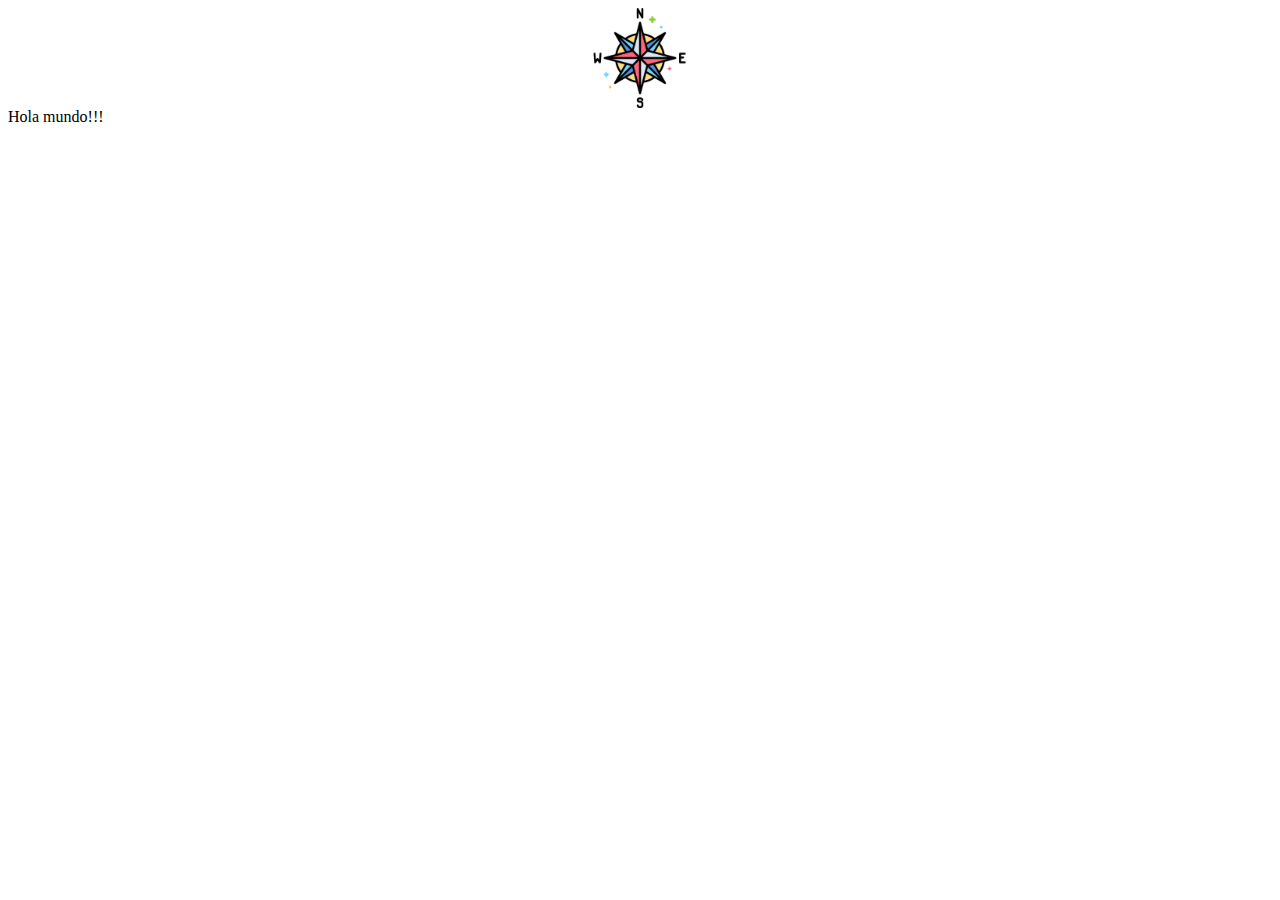
==== index.html @ 215f058e "Primer commit" ====
<!DOCTYPE html>
<html lang="en">
<head>
    <meta charset="UTF-8">
    <meta name="viewport" content="width=device-width, initial-scale=1.0">
    <title>MentorElite</title>
    <link rel="shortcut icon" href="favicom/brujula.ico" type="image/x-icon">
    <link rel="stylesheet" href="./style.css">
</head>
<body>

    <header>
        <div class="contenedor"> 
            <img src="./Imagenes/brujula.png" alt="Logo" width="100" height="100">
        </div>
    </header>
    Hola mundo!!!
</body>
</html>
---- style.css ----
div.contenedor{
    display: flex;
    justify-content: center; 
}
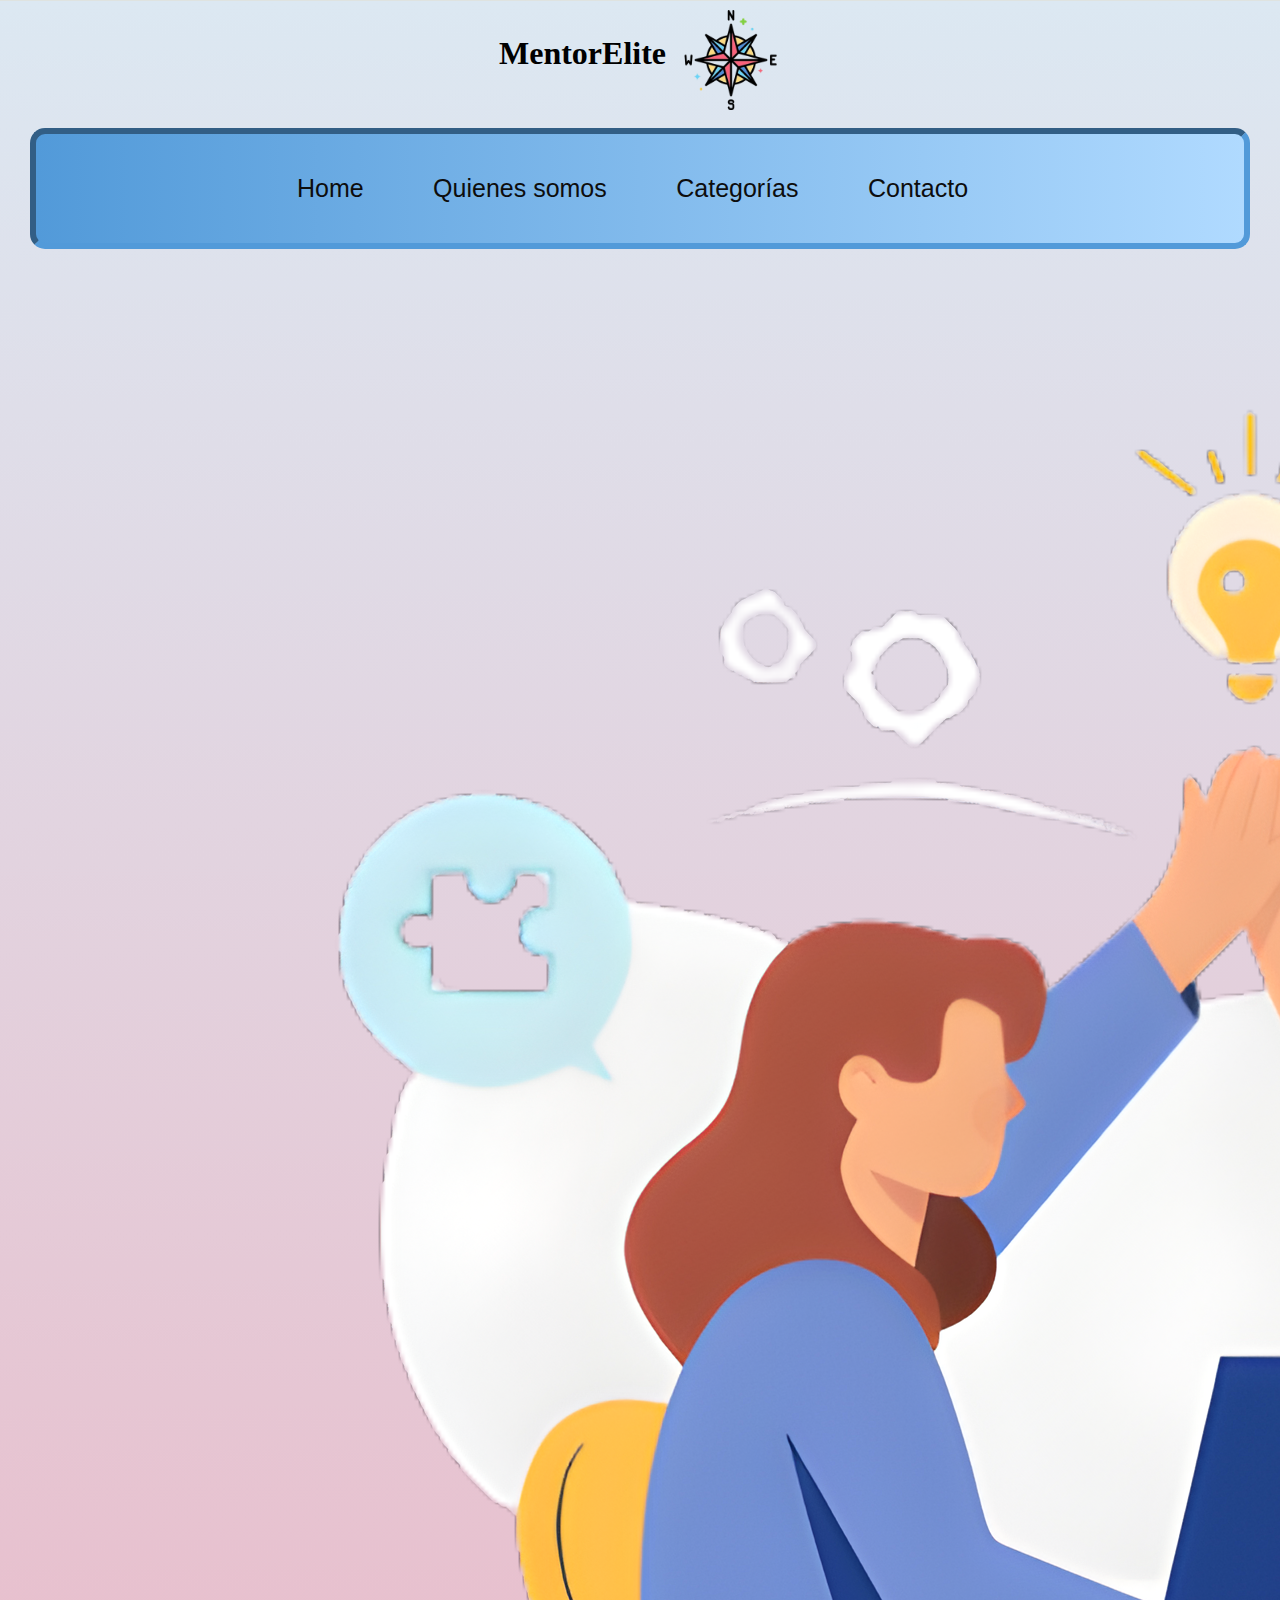
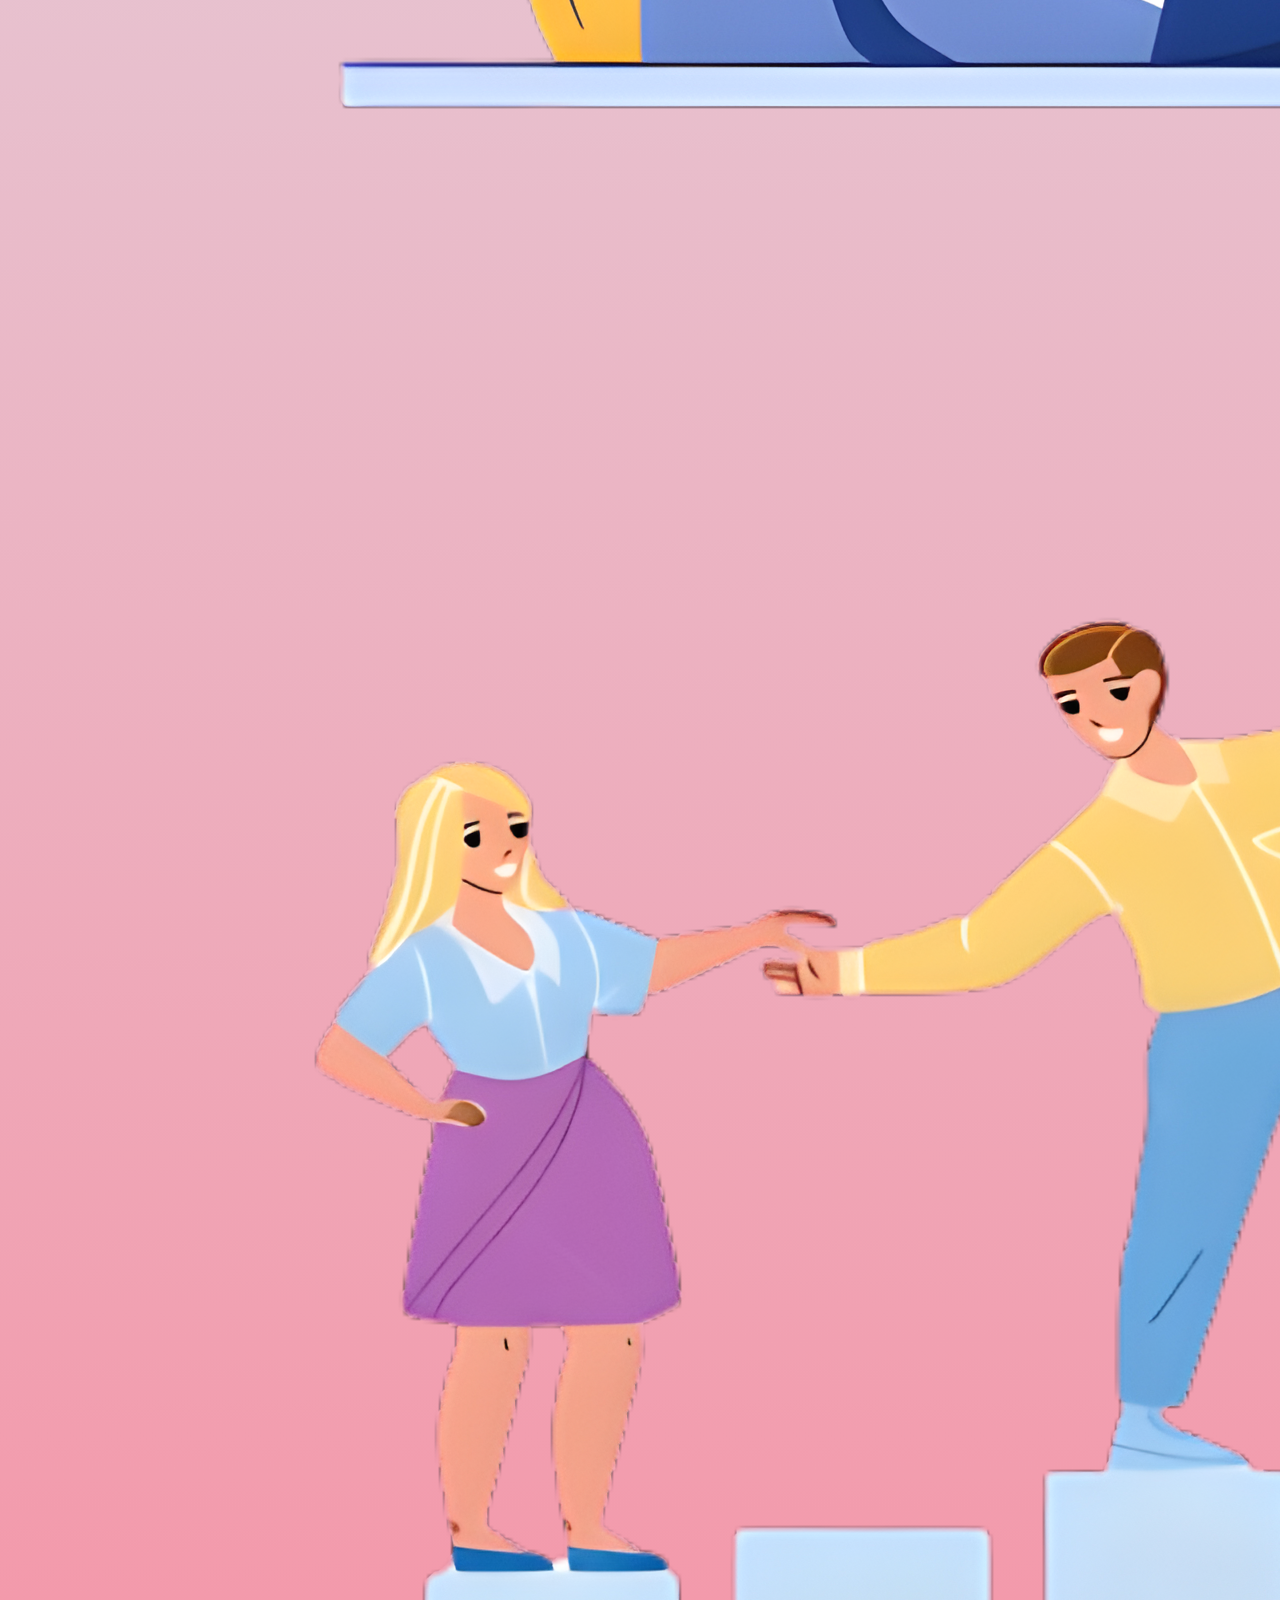
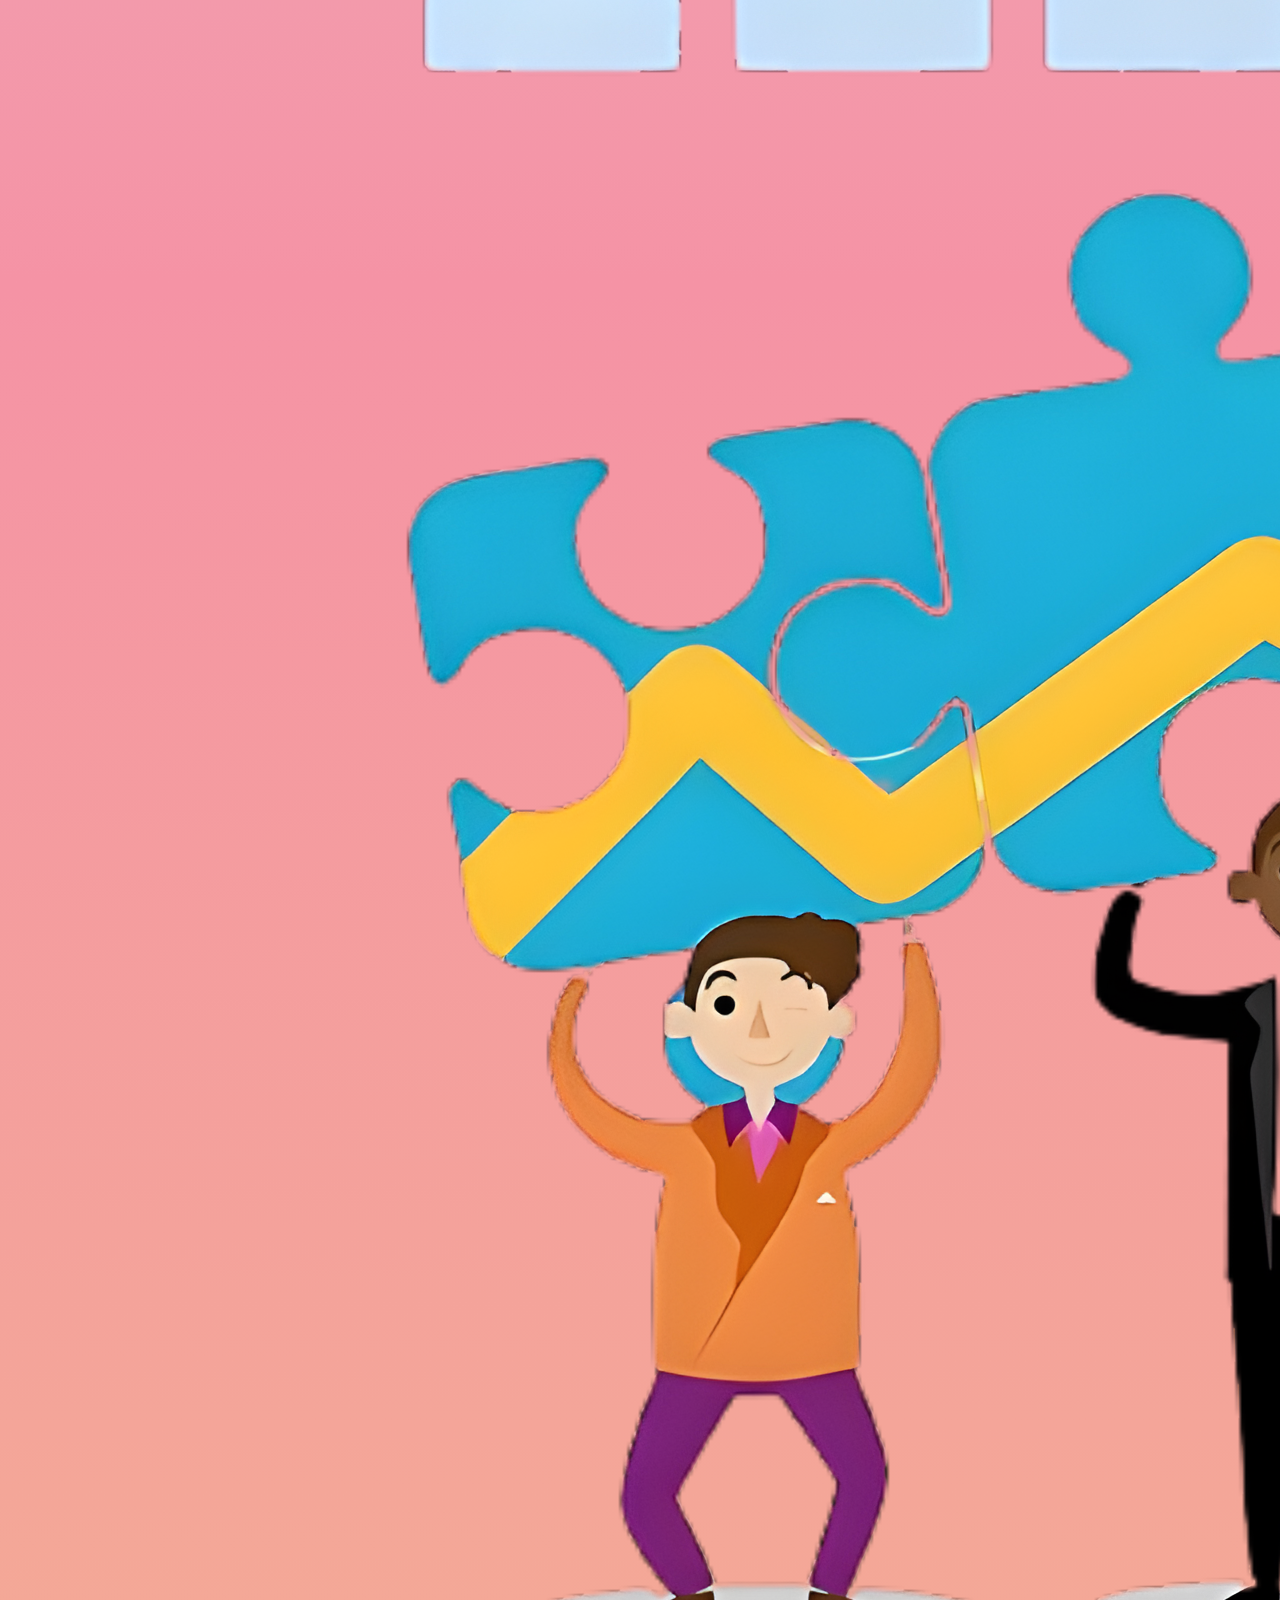
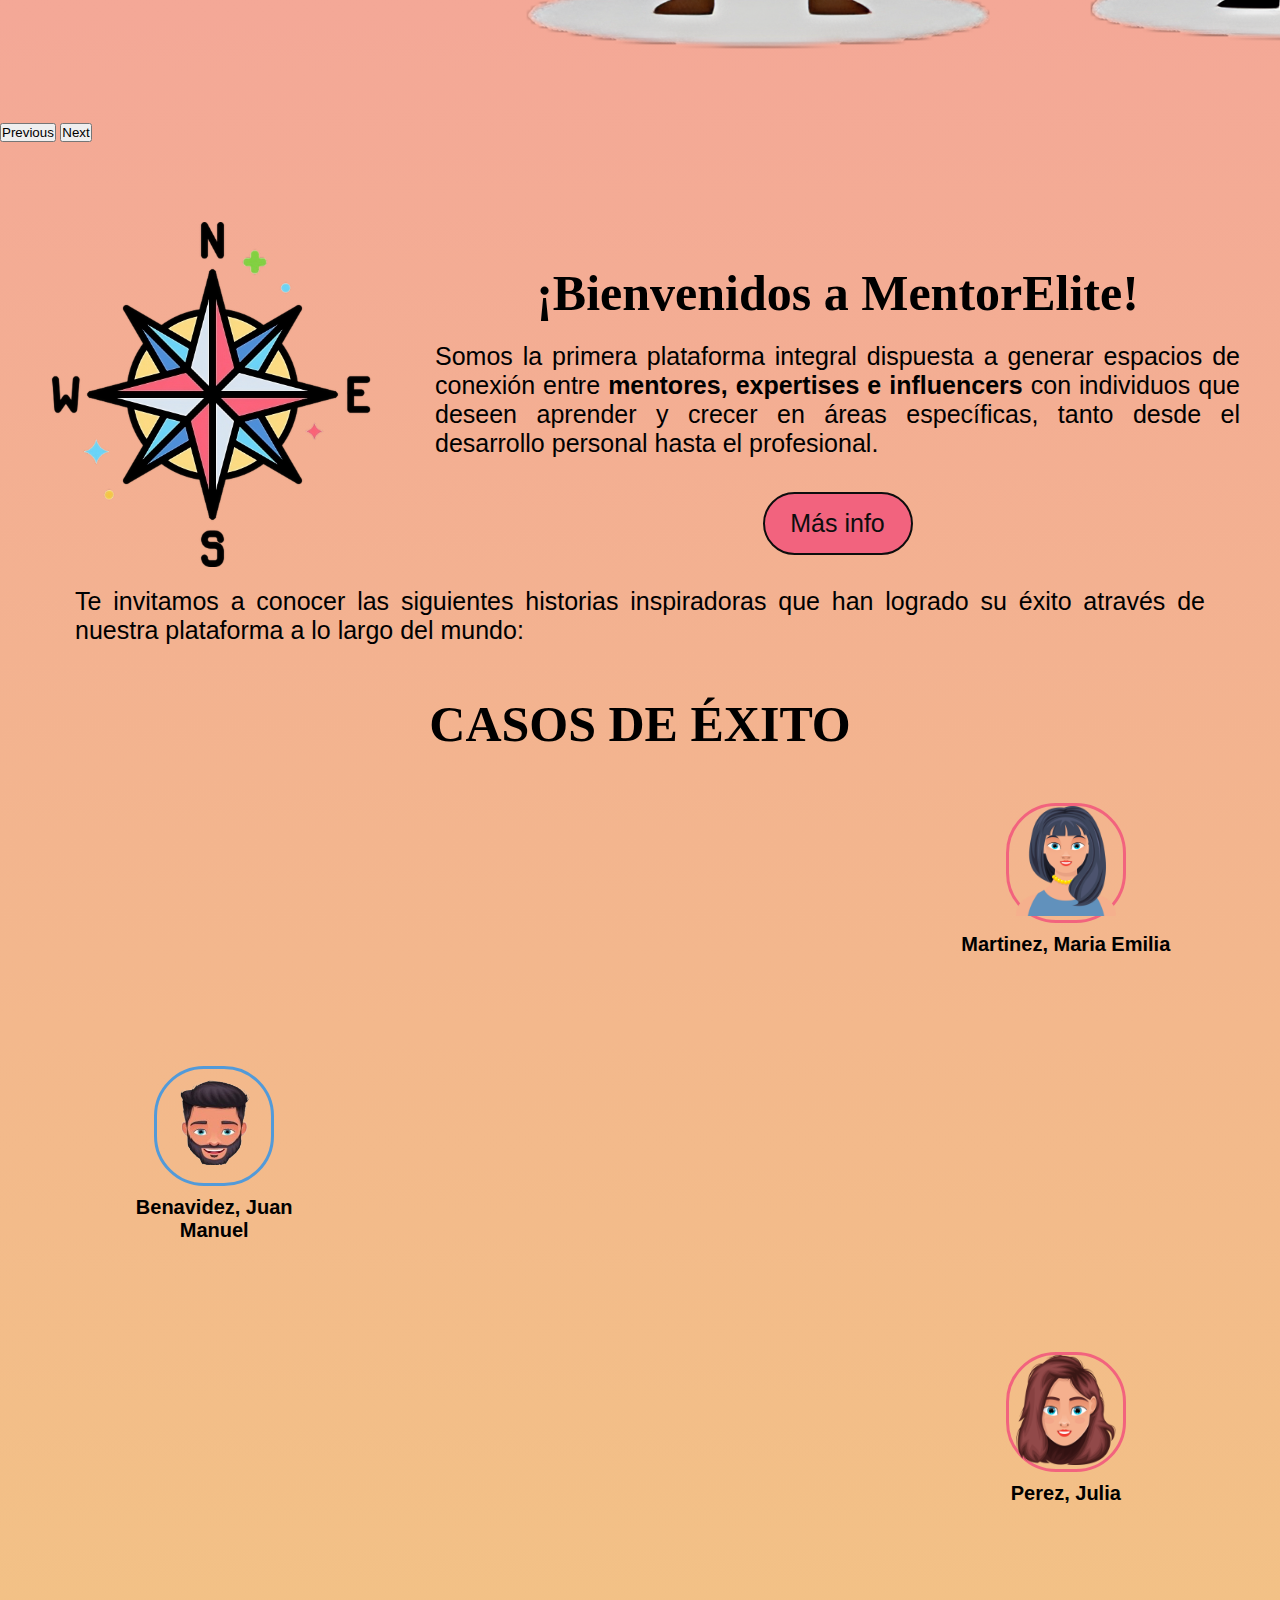
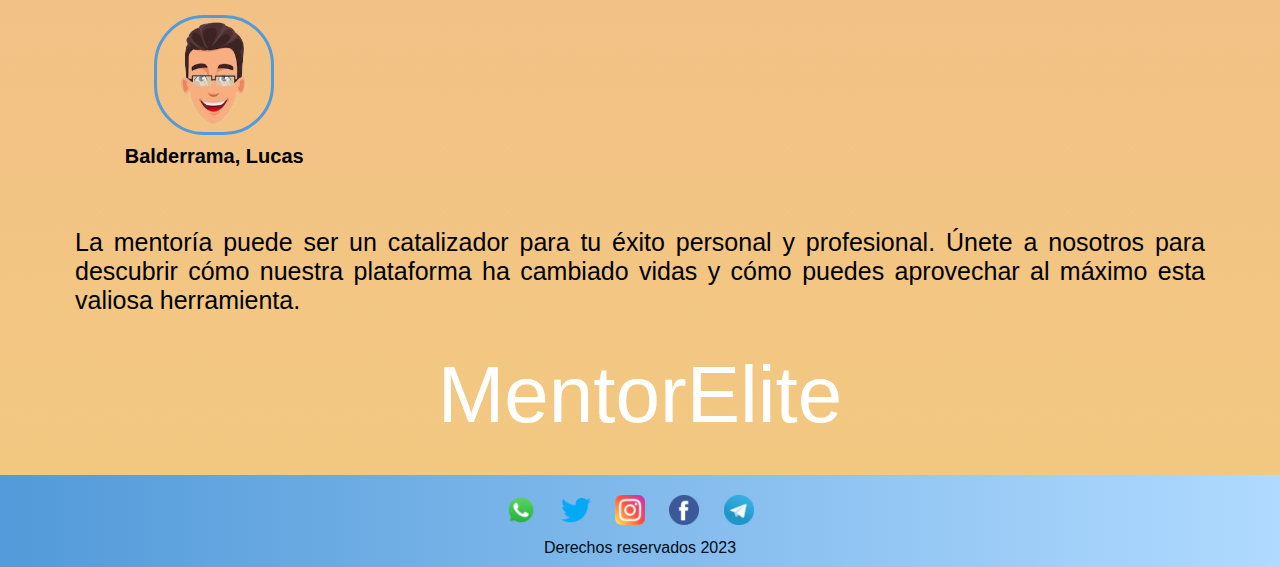
==== commit 61065b30: "Hice cambios en los html,css y agregue JS" ====
--- a/index.html
+++ b/index.html
@@ -2,18 +2,153 @@
 <html lang="en">
 <head>
     <meta charset="UTF-8">
-    <meta name="viewport" content="width=device-width, initial-scale=1.0">
+    <meta name="viewport" content="width=device-width, initial-scale=1.0">  
+    <link href="https://cdn.jsdelivr.net/npm/bootstrap@5.3.2/dist/css/bootstrap.min.css" rel="stylesheet" integrity="sha384-T3c6CoIi6uLrA9TneNEoa7RxnatzjcDSCmG1MXxSR1GAsXEV/Dwwykc2MPK8M2HN" crossorigin="anonymous">
     <title>MentorElite</title>
     <link rel="shortcut icon" href="favicom/brujula.ico" type="image/x-icon">
-    <link rel="stylesheet" href="./style.css">
+    <link rel="stylesheet" href="./css/style.css">
+    
 </head>
 <body>
+  <header>
+    <div class="logo">
+      <h1 class="Nombrepagina"> MentorElite </h1>
+      <img src="./Imagenes/brujula.png" alt="Logo">
+      </div>
+      <br>
+          <nav class="nav">
+              <a class="navlink" href="./index.html">Home</a>
+              <a class="navlink" href="./quienes_somos.html">Quienes somos</a>
+              <a class="navlink" href="./categorias.html">Categorías</a>
+              <a class="navlink" href="./contacto.html">Contacto</a>
+          </nav>
+  </header>
+  <div class="row align-items-center header-main justify-content-center">
+      <div id="carouselAutoplaying" class="carousel slide " data-bs-ride="carousel">
+        <div class="carousel-inner">
+          <div class="carousel-item active">
+            <img src="./Imagenes/carousel1.png" class="d-block w-100 " alt="carousel1">
+            <div class="carousel-caption d-none d-md-block"></div>            
+            
+          </div>
+          <div class="carousel-item">
+            <img src="./Imagenes/carousel2.png" class="d-block w-100 " alt="carousel2">
+            <div class="carousel-caption d-none d-md-block"></div>  
+          </div>
+          <div class="carousel-item">
+            <img src="./Imagenes/carousel3.png" class="d-block w-100 " alt="carousel3">
+            <div class="carousel-caption d-none d-md-block"></div>  
+          </div>
+        </div>
+        <button class="carousel-control-prev" type="button" data-bs-target="#carouselAutoplaying" data-bs-slide="prev">
+          <span class="carousel-control-prev-icon" aria-hidden="true"></span>
+          <span class="visually-hidden">Previous</span>
+        </button>
+        <button class="carousel-control-next" type="button" data-bs-target="#carouselAutoplaying" data-bs-slide="next">
+          <span class="carousel-control-next-icon" aria-hidden="true"></span>
+          <span class="visually-hidden">Next</span>
+        </button>
+     </div>
+  </div>   
+  <main class="principal">
+     <div class="container-all" >
+        <div class="plogo">
+           <img class="imglogo"  src="./Imagenes/brujula.png" alt="logo">
+        </div>
+        <div class="pexpinf">
+         <div class="pexp">
+           <p class="explicacion1">¡Bienvenidos a MentorElite!</p>
+           <p class="explicacion2">Somos la primera plataforma integral dispuesta a generar espacios de conexión entre <b>mentores, expertises e influencers</b> con individuos que deseen aprender y crecer en áreas específicas, tanto desde el desarrollo personal hasta el profesional.</p>
+         </div>
+         <div class="pinf">
+           <a class="masinfo" href="./quienes_somos.html">Más info</a>
+         </div>   
+        </div>
+     </div>
+     <div class="pextra">
+        <p class="explicacion2">Te invitamos a conocer las siguientes historias inspiradoras que han logrado su éxito através de nuestra plataforma a lo largo del mundo:</p>
+     </div> 
+  </main>
+  
+  <div class="contenedor">
+    <p class="titulo">CASOS DE ÉXITO</p>
+     <div class="caso">
+        <div class="comentarioca1">
+          <p class="texto">"La mentoría ha sido un faro de luz en mi camino profesional. Mi mentor me ha ayudado a trazar un plan claro ya mantenerme enfocado en mis objetivos. No puedo agradecer lo suficiente por su orientación constante."</p>
+        </div>
+        
+         <div class="datos">
+           <div class="pichica"> 
+              <img class="foto"  src="./Imagenes/chica1.png" alt="chica1">     
+           </div>  
+           <div class="nombres">
+                <p class="nombrecompleto">Martinez, Maria Emilia</p>
+           </div>
+          </div>
+     </div>
+     <div class="caso">
+        <div class="datos">
+           <div class="pichico"> 
+             <img class="foto" src="./Imagenes/chico1.png" alt="chico1">
+           </div>
+           <div class="nombres">
+              <p class="nombrecompleto">Benavidez, Juan Manuel</p>
+           </div>
+        </div>
 
-    <header>
-        <div class="contenedor"> 
-            <img src="./Imagenes/brujula.png" alt="Logo" width="100" height="100">
+        <div class="comentarioco1">
+           <p class="texto">"El servicio de mentoría aquí es una inversión en tu futuro. Te proporciona una guía personalizada para el crecimiento profesional y te ayuda a evitar errores costosos. Si estás buscando avanzar en tu carrera, esta es una excelente opción."</p>
         </div>
-    </header>
-    Hola mundo!!!
+     </div>
+     <div class="caso">
+       <div class="comentarioca2">
+         <p class="texto">"Quiero expresar mi más sincero agradecimiento a mi mentor por su inestimable apoyo a lo largo de esta mentoría. Su orientación y sabios consejos me han ayudado a superar obstáculos, adquirir habilidades y, sobre todo, crecer como individuo."</p>
+       </div>
+      
+       <div class="datos">
+         <div class="pichica"> 
+            <img class="foto"  src="./Imagenes/chica2.png" alt="chica2">     
+         </div>  
+         <div class="nombres">
+              <p class="nombrecompleto">Perez, Julia</p>
+         </div>
+       </div>
+     </div>
+     <div class="caso">
+      <div class="datos">
+         <div class="pichico"> 
+           <img class="foto" src="./Imagenes/chico2.png" alt="chico2">
+         </div>
+         <div class="nombres">
+            <p class="nombrecompleto">Balderrama, Lucas</p>
+         </div>
+      </div>
+
+      <div class="comentarioco2">
+         <p class="texto">"La mentoría ha sido un viaje increíble y enriquecedor, y no puedo dejar de expresar mi profundo agradecimiento a mi mentor. A través de esta mentoría, he ganado confianza en mí mismo y he aprendido a enfrentar desafíos de manera efectiva."</p>
+      </div>
+   </div>
+ </div>
+
+ <div class="pextra">
+  <p class="explicacion2">La mentoría puede ser un catalizador para tu éxito personal y profesional. Únete a nosotros para descubrir cómo nuestra plataforma ha cambiado vidas y cómo puedes aprovechar al máximo esta valiosa herramienta.</p>
+</div> 
+
+ <section class="intro"> 
+  <section class="words">
+    <span>MentorElite</span>     
+  </section>
+ </section> 
+
+    <footer>
+        <a class="icono" href="whatsapp.com"><img src="./Imagenes/whatsapp.png"></a>
+        <a class="icono" href="twitter.com"><img src="./Imagenes/gorjeo.png"></a>
+        <a class="icono" href="twitter.com"><img src="./Imagenes/instagram.png"></a>
+        <a class="icono" href="twitter.com"><img src="./Imagenes/facebook.png"></a>
+        <a class="icono" href="twitter.com"><img src="./Imagenes/telegram.png"></a>
+        <p>Derechos reservados 2023</p>
+    </footer>
+    <script src="https://cdn.jsdelivr.net/npm/bootstrap@5.3.2/dist/js/bootstrap.bundle.min.js" integrity="sha384-C6RzsynM9kWDrMNeT87bh95OGNyZPhcTNXj1NW7RuBCsyN/o0jlpcV8Qyq46cDfL" crossorigin="anonymous"></script>
+    <script src="./JS/validación.js"></script>
 </body>
-</html> +</html>
--- a/css/style.css
+++ b/css/style.css
@@ -0,0 +1,615 @@
+*{
+    margin: 0;
+    padding: 0;
+    box-sizing: border-box;
+}
+
+/* INDEX */
+
+body{   
+    background: linear-gradient(#DCE8F2,#f593a5, #F2CA80);
+    font-family: Arial, Helvetica, sans-serif;
+}  
+
+.Nombrepagina {
+    display: flex;
+    padding-top: 25px;
+    padding-right: 15px;
+    font-family: 'Times New Roman', Times, serif;
+    font-weight: bolder;
+}
+
+.logo{
+    display: flex;
+    padding-top: 10px;
+    flex-wrap: wrap;
+    justify-content: center;
+}
+
+header div img{
+    width: 100px;
+    height: 100px;
+}
+
+header nav{
+    justify-content: center;
+    text-align: center;
+    background: linear-gradient(to right, #529AD9, #b0daff);
+    color: #0D0D0D;
+    margin-left: 30px;
+    margin-right: 30px;
+    margin-top: 0px;
+    margin-bottom: 0px;
+    padding: 40px;
+    border-radius: 15px;
+    border: 6px inset #529AD9;
+}
+
+.navlink{
+    justify-content: center;
+    text-align: center;
+    font-family: Verdana, Geneva, Tahoma, sans-serif;
+    font-size: 25px;
+    color: #0D0D0D;
+    text-decoration: none;
+    padding-left: 25px;
+    padding-right: 40px;
+}
+
+#carouselAutoplaying{
+    padding-top: 30px;
+}
+
+.carousel-control-prev-icon{
+    background-color: rgb(76, 140, 224);
+}
+
+.carousel-control-next-icon{
+    background-color: rgb(76, 140, 224);
+}
+
+.principal{
+    margin: 0;
+    padding: 20px 0 0;
+}
+
+.container-all{
+    width: 100%;
+    max-width: 1200px;
+    margin: auto;
+    display: flex;
+    gap: 50px;
+    padding: 50px 0 10px;
+}
+
+.title{
+    font-family: Cambria, Cochin, Georgia, Times, 'Times New Roman', serif;
+    text-align: center;
+    font-weight: bolder;
+    margin: 0;
+    padding: 10px 0;
+}
+
+.plogo{
+    display: flex;
+    width: 30%;
+    margin: 0;
+    padding: 10px 0;
+}
+
+.imglogo{
+    display: flex;
+    width: 100%;
+    height: 100%;
+    margin: auto;
+}
+
+.pexpinf{
+    display: flex;
+    flex-direction: column;
+    width: 70%;
+    margin: 0;
+    padding: 10px 0;
+    
+}
+
+.pexp{
+    margin: auto;
+    padding: 10px 0;
+}
+
+.explicacion1{
+    font-family:'Times New Roman', Times, serif;
+    font-size: 50px;
+    text-align: center;
+    font-weight: bolder;
+    margin: auto;
+    padding: 20px 0;
+}
+
+.explicacion2{
+    font-family:Verdana, Geneva, Tahoma, sans-serif;
+    font-size: 25px;
+    text-align: justify;
+    margin: auto;
+}
+
+.pinf{
+    display: flex;
+    width: 150px;
+    justify-content: center;
+    background-color: #F2637E;
+    border: 2px solid;
+    border-color: #0D0D0D;
+    border-radius: 40px;
+    text-decoration: none;
+    font-size: 25px;
+    margin: auto;
+    padding: 15px;
+}
+
+.masinfo{
+    text-decoration: none; 
+    color: #0D0D0D;
+}
+
+.pextra{
+    display: flex;
+    margin: auto;
+    padding: 0 75px;
+}
+
+.contenedor{
+    margin: auto;
+    padding: 0 50px;
+}
+
+.titulo{
+    font-family:'Times New Roman', Times, serif;
+    font-size: 50px;
+    text-align: center;
+    font-weight: bolder;
+    margin: auto;
+    padding-top: 50px;
+}
+
+.caso{
+    width: 90%;
+    max-width: 1200px;
+    margin: auto;
+    display: flex;
+    gap: 10px;
+    padding: 50px 0;
+}
+
+.comentarioca1{
+    display: flex;
+    width: 80%;
+    text-align: center;
+    border: 3px solid;
+    border-color: #F2637E;
+    border-radius: 20px;
+    background-color: #fdccd5;
+    box-shadow:0 0 25px #F2637E;
+    transform: translateY(10vh);
+    transition: transform 2s;
+    visibility: hidden;
+    position: relative;
+}
+
+.comentarioca1.visible{
+    transform: translateY(0);
+    visibility: visible;
+}
+
+.comentarioca2{
+    display: flex;
+    width: 80%;
+    text-align: center;
+    border: 3px solid;
+    border-color: #F2637E;
+    border-radius: 20px;
+    background-color: #fdccd5;
+    box-shadow:0 0 25px #F2637E;
+    transform: translateY(10vh);
+    transition: transform 2s;
+    visibility: hidden;
+    position: relative;
+}
+
+.comentarioca2.visible{
+    transform: translateY(0);
+    visibility: visible;
+}
+
+.comentarioco1{
+    display: flex;
+    width: 80%;
+    text-align: center;
+    border: 3px solid;
+    border-color: #529AD9;
+    border-radius: 20px;
+    background-color: #b0daff;
+    box-shadow:0 0 25px #529AD9;
+    transform: translateY(10vh);
+    transition: transform 2s;
+    visibility: hidden;
+    position: relative;
+}
+
+.comentarioco1.visible{
+    transform: translateY(0);
+    visibility: visible;
+}
+
+.comentarioco2{
+    display: flex;
+    width: 80%;
+    text-align: center;
+    border: 3px solid;
+    border-color: #529AD9;
+    border-radius: 20px;
+    background-color: #b0daff;
+    box-shadow:0 0 25px #529AD9;
+    transform: translateY(10vh);
+    transition: transform 2s;
+    visibility: hidden;
+    position: relative;
+}
+
+.comentarioco2.visible{
+    transform: translateY(0);
+    visibility: visible;
+}
+
+.texto{
+    display: flex;
+    margin: auto;
+    padding: 20px 5px;
+    font-weight: bolder;
+    font-style: italic;
+    font-size: 20px;
+}
+
+.datos{
+    width: 20%;
+    display: flex;
+    flex-direction: column;
+    margin: auto;
+}
+
+.pichica{
+    width: 120px;
+    height: 120px;
+    border: 3px solid;
+    border-color: #F2637E;
+    border-radius: 50px;
+    margin: auto;
+}
+
+.pichico{
+    width: 120px;
+    height: 120px;
+    border: 3px solid;
+    border-color: #529AD9;
+    border-radius: 50px;
+    margin: auto;
+}
+
+.foto{
+    display: flex;
+    width: 100px;
+    height: 110px;
+    margin: auto;
+}
+
+.nombres{
+    font-weight: bolder;
+    text-align: center;
+    margin: auto;
+    padding: 10px 0;
+}
+
+.nombrecompleto{
+    display: flex;
+    margin: auto;
+    font-size: 20px;
+}
+
+/* FIN INDEX */
+
+img.imgcat{
+    height: 200px;
+}
+
+div.categ{
+    display: flex; 
+    flex-direction: row;
+    flex-wrap: nowrap;
+    display: inline-block;
+    justify-content: center;
+    padding: 10px;
+    margin: 10px; 
+    border: 3px solid #ccc;
+    border-color: rgb(1, 13, 23);
+    border-radius: 15px;
+  }
+  
+  img.ct{ /*añadí propiedades a la clase ct de img*/
+    height: 200px;
+    display: flex;
+    margin: 0 auto;
+    padding-bottom: 3px;
+  }
+
+  a.tcat{
+    background-color: rgb(5, 186, 194);
+    color: rgb(1, 13, 23);
+    padding: 10px;
+    border: 2px solid #ccc;
+    border-color: rgb(1, 13, 23);
+    text-decoration: none;
+  }
+  
+  p.desc{
+    border: 2px solid #ccc;
+    border-radius: 5px;
+    border-color: rgb(1, 13, 23);
+    padding: 5px;
+  }
+
+/*PERFILES*/ 
+div.pizq p{
+    border: 1px solid #ccc;
+    border-radius: 8px;
+    border-color: black;
+    width: 400px;
+    display: flex;
+    justify-content: center;
+    text-align: center;
+}
+
+div.pder p{
+    width: 400px;
+    border: 2px solid;
+    border-color: black;
+    display: flex;
+    flex-direction: row;
+    flex-wrap: nowrap;
+    /*display: inline-block;*/
+    justify-content: center;
+    text-align: center;
+}
+
+div.pder h2{
+    background-color: rgb(160, 186, 255);
+    border: 2px solid;
+    text-align: center;
+}
+
+div.pizq, div.pder{
+    padding: 10px;
+}
+
+main.perfiles{
+    display: flex;
+    justify-content: center;
+    align-items: center;
+    padding-top: 40px;
+}
+
+img.fpf{ /*este es para que la img quede centrada dentro de su caja*/
+    display: flex;
+    margin: 0 auto;
+    padding-bottom: 6px;
+}
+
+div.conectate{
+    display: flex;
+    border: 2px solid;
+}
+
+div.conectate p{
+    border: none;
+    text-decoration: none; /*le puse none pero igual sigue apareciendo un subrayado no se pq*/
+    color: black;
+    height: 20px;
+}
+
+/*main iconos y footer*/
+main{
+    padding-bottom: 80px;
+  }
+
+.icono{
+    padding-right: 10px;
+    width: 30;
+}
+
+ 
+
+.intro{
+    display: flex;
+    flex-direction: row;  
+    justify-content:center;
+    width: 100%;
+}
+  
+.words{
+    color:white;
+    font-size: 0;
+    line-height: 2;
+    font-family: 'Gill Sans', 'Gill Sans MT', Calibri, 'Trebuchet MS', sans-serif;
+}
+
+.words span{
+    font-size: 5rem;
+    display: inline-block;
+    animation: move 4s ease-in-out infinite;
+}
+
+/* QUIENES SOMOS */
+ .explicacion{
+    margin: auto;
+    padding: 40px 0;
+    text-align: justify;
+    font-family:Verdana, Geneva, Tahoma, sans-serif;
+    font-size: 20px;
+ }
+
+/* FIN DE QUIENES SOMOS */
+
+/* CONTACTO */
+
+.text-container {
+    width: 90%;
+    margin:0 auto;
+    padding: 60px 0;
+    max-width: 1200px;
+    min-height: 100vh;
+    display: flex;
+    align-items: center;
+    justify-content: space-evenly;
+    gap: 3.5em;
+    flex-wrap: wrap;
+  }
+  
+  .texto-formulario {
+    font-family: Verdana, Geneva, Tahoma, sans-serif;
+    margin: 0 auto;
+    flex-grow: 1;
+    max-width: 600px;    
+    text-align: justify;
+    line-height: 2;
+    padding: 50px 55px;
+    background-color: white;
+    box-shadow:0 0 20px rgba( 0,0,0,0.2);
+    border-radius: 20px;
+    width: 370px;
+
+  }
+
+.tg{
+    font-family: 'Times New Roman', Times, serif;
+    margin: auto;
+    text-align: center;
+    font-weight: bolder;
+    font-size: 30px;
+    margin: 0;
+}
+.contenedor-mapa{
+    display: flex;    
+    flex-direction: column;
+}
+.mapa{
+    font-family: 'Times New Roman', Times, serif;
+    margin: auto;
+    text-align: center;
+    font-weight: bolder;
+    font-size: 30px;   
+    margin-top: 20px;   
+    box-shadow:0 0 20px rgba( 0,0,0,0.2);
+    border-radius: 20px;
+}  
+section iframe{
+    width:300px;
+    height:200px;
+    padding: 20px 20px;
+    margin-left: px;
+}
+
+form{
+    padding: 50px 55px;
+    padding: 50px 55px;
+    background-color: white;
+    box-shadow:0 0 20px rgba( 0,0,0,0.2);
+    border-radius: 20px;
+    text-align: center;
+    width: 370px;
+    font-family: 'Times New Roman', Times, serif;
+}
+form p{
+    font-family: 'Times New Roman', Times, serif;
+    margin: auto;
+    text-align: center;
+    font-weight: bolder;
+    font-size: 30px;
+    margin: 0;   
+}
+.grupo-input{
+    display: flex;
+    flex-direction: column;
+    text-align: center;
+}
+
+ form h2{
+    font-size: 25px;
+    font-family: Verdana, Geneva, Tahoma, sans-serif;
+    font-weight: bolder;
+ }
+
+label{
+    font-size: 15px;
+    font-weight: 600;
+    margin-bottom: 5px;
+}
+
+input, textarea{
+    padding: 17px 25px;
+    border-radius:25px ;
+    margin-bottom: 20px;
+    background-color: #f3deb8;
+    border: 2px solid #F0FAF1;
+    color: #101a11;
+    outline: none;
+}
+ input::placeholder, textarea::placeholder{
+    color: #74bb77;
+ }
+.btn-form{
+    font-size: 16px;
+    color: #FFFF;
+    border: 0;
+    border-radius: 25px;
+    background-color: #51D94C;
+    text-align: center;
+    cursor: pointer;
+}
+.btn-form:hover {
+    background-color: #8dbc8b;
+}
+
+/* FIN CONTACTO */
+
+
+footer{
+    /*background-color: rgb(51, 165, 255);*/
+    background: linear-gradient(to right, #529AD9, #b0daff);
+    color: rgb(1, 13, 23);
+    width: 100%;
+    text-align: center;
+    position: static;
+    padding-top: 10px;
+    padding-bottom: 10px;
+    margin: 0;
+    border: 0;
+}
+
+footer img{
+    padding-top: 10px;
+    padding-right: 10px;
+    padding-bottom: 10px;
+    width: 40px;
+}
+
+@keyframes move {
+    0% {
+      transform: translate(-30%,0);
+    }
+    50% {
+      text-shadow: 0 25px 50px black;
+    }
+    100% {
+      transform: translate(30%, 0);
+    }
+  }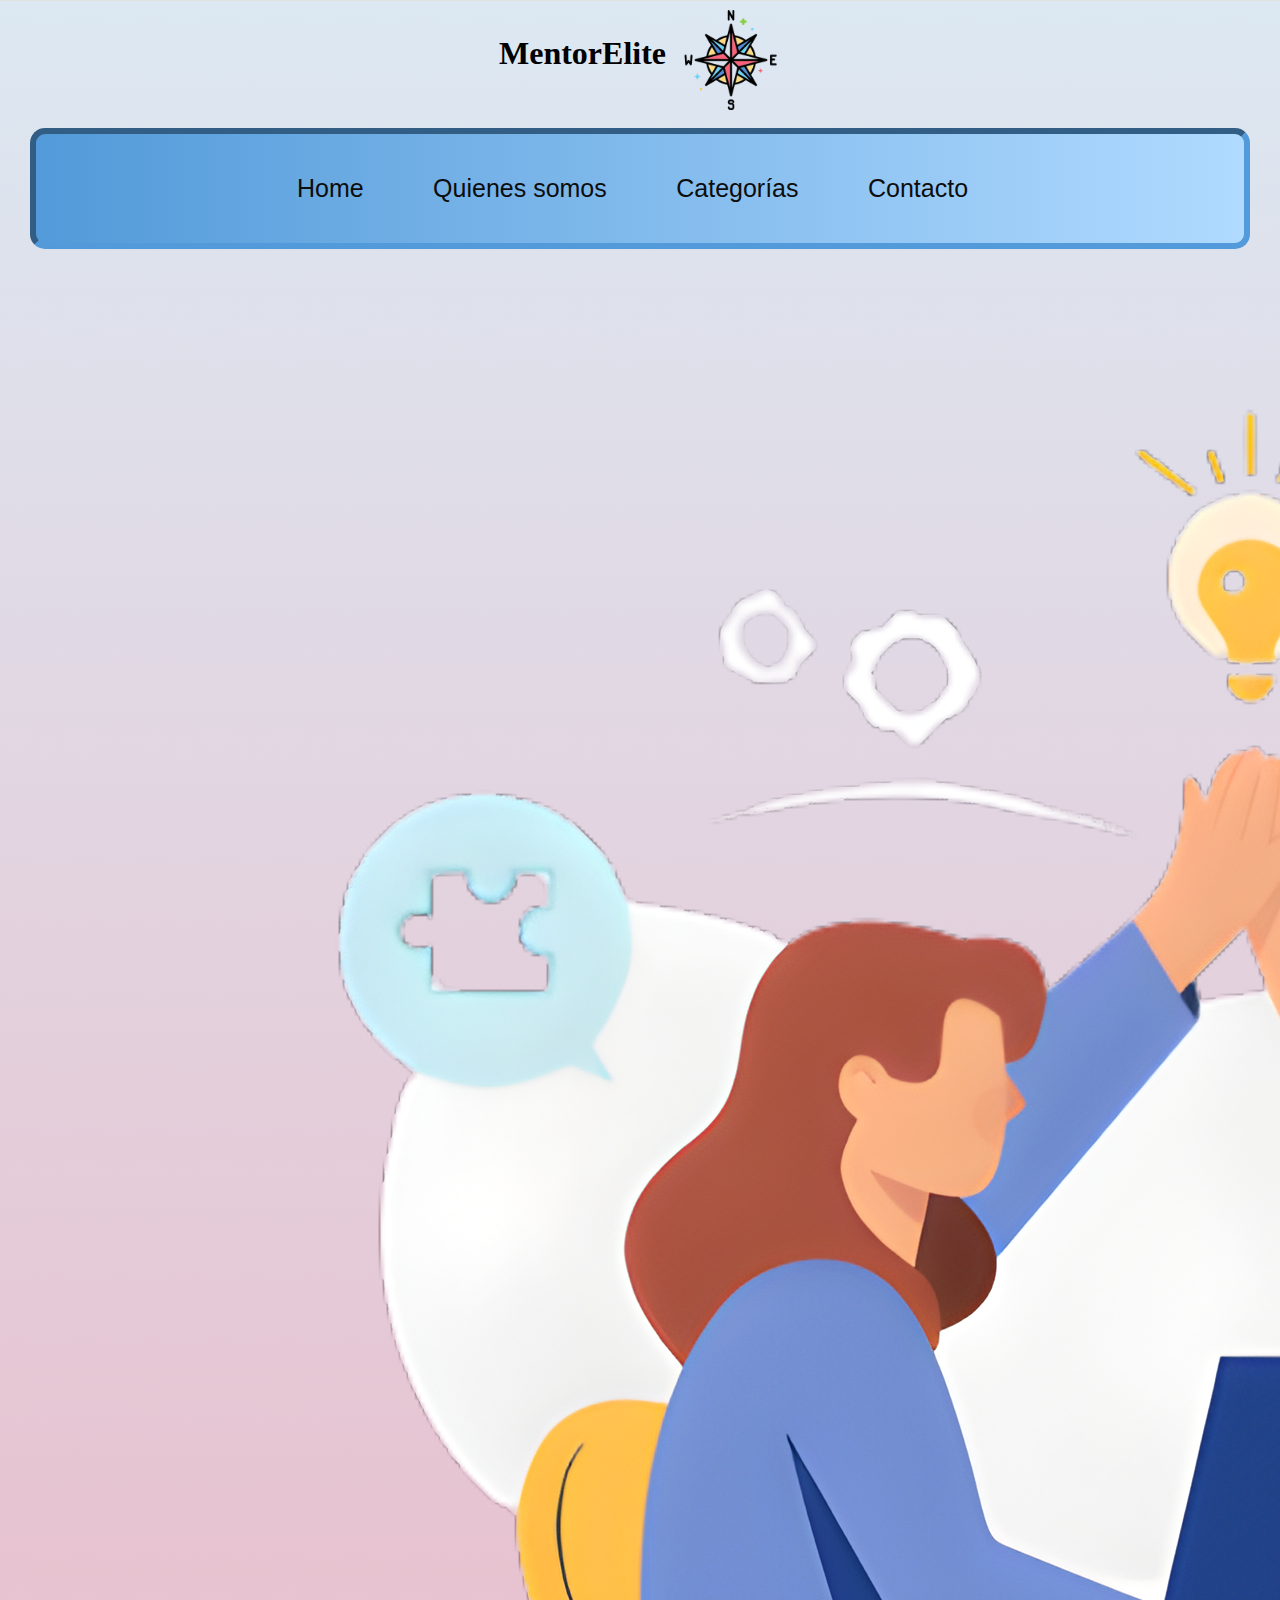
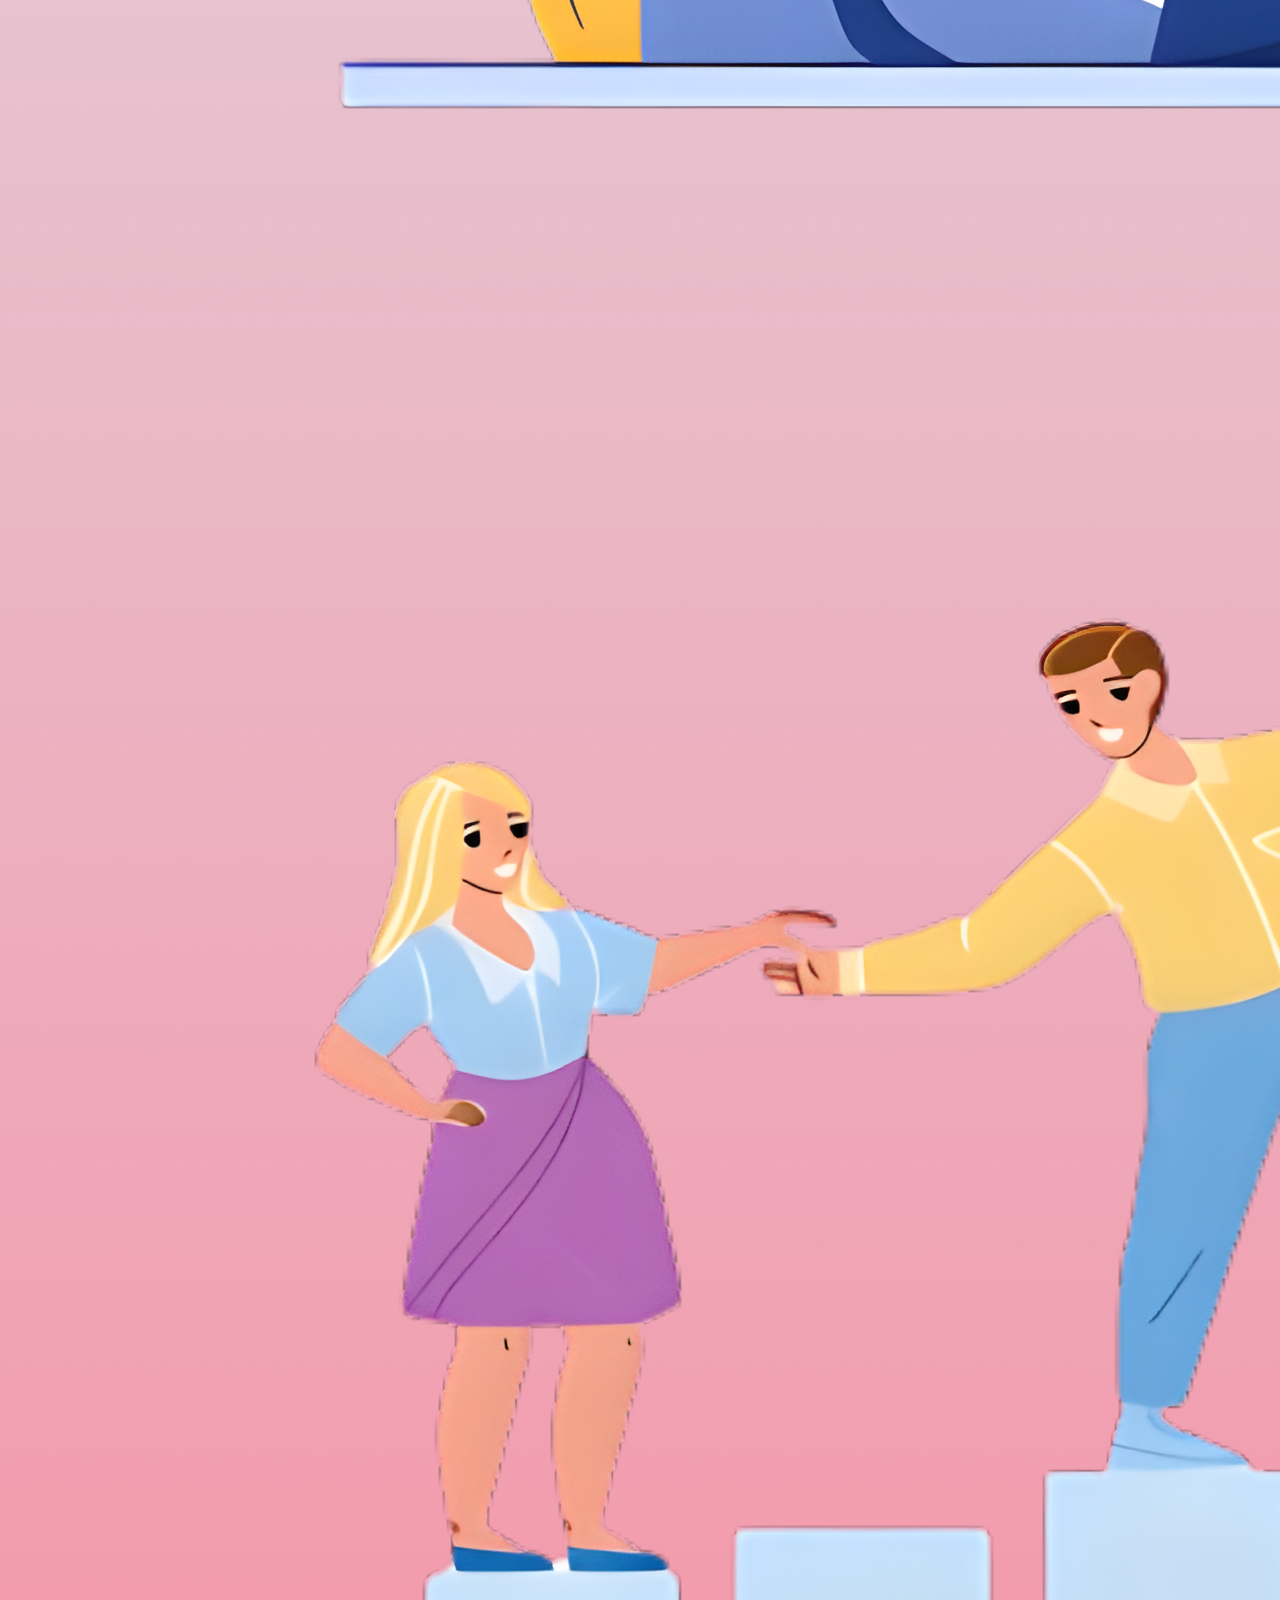
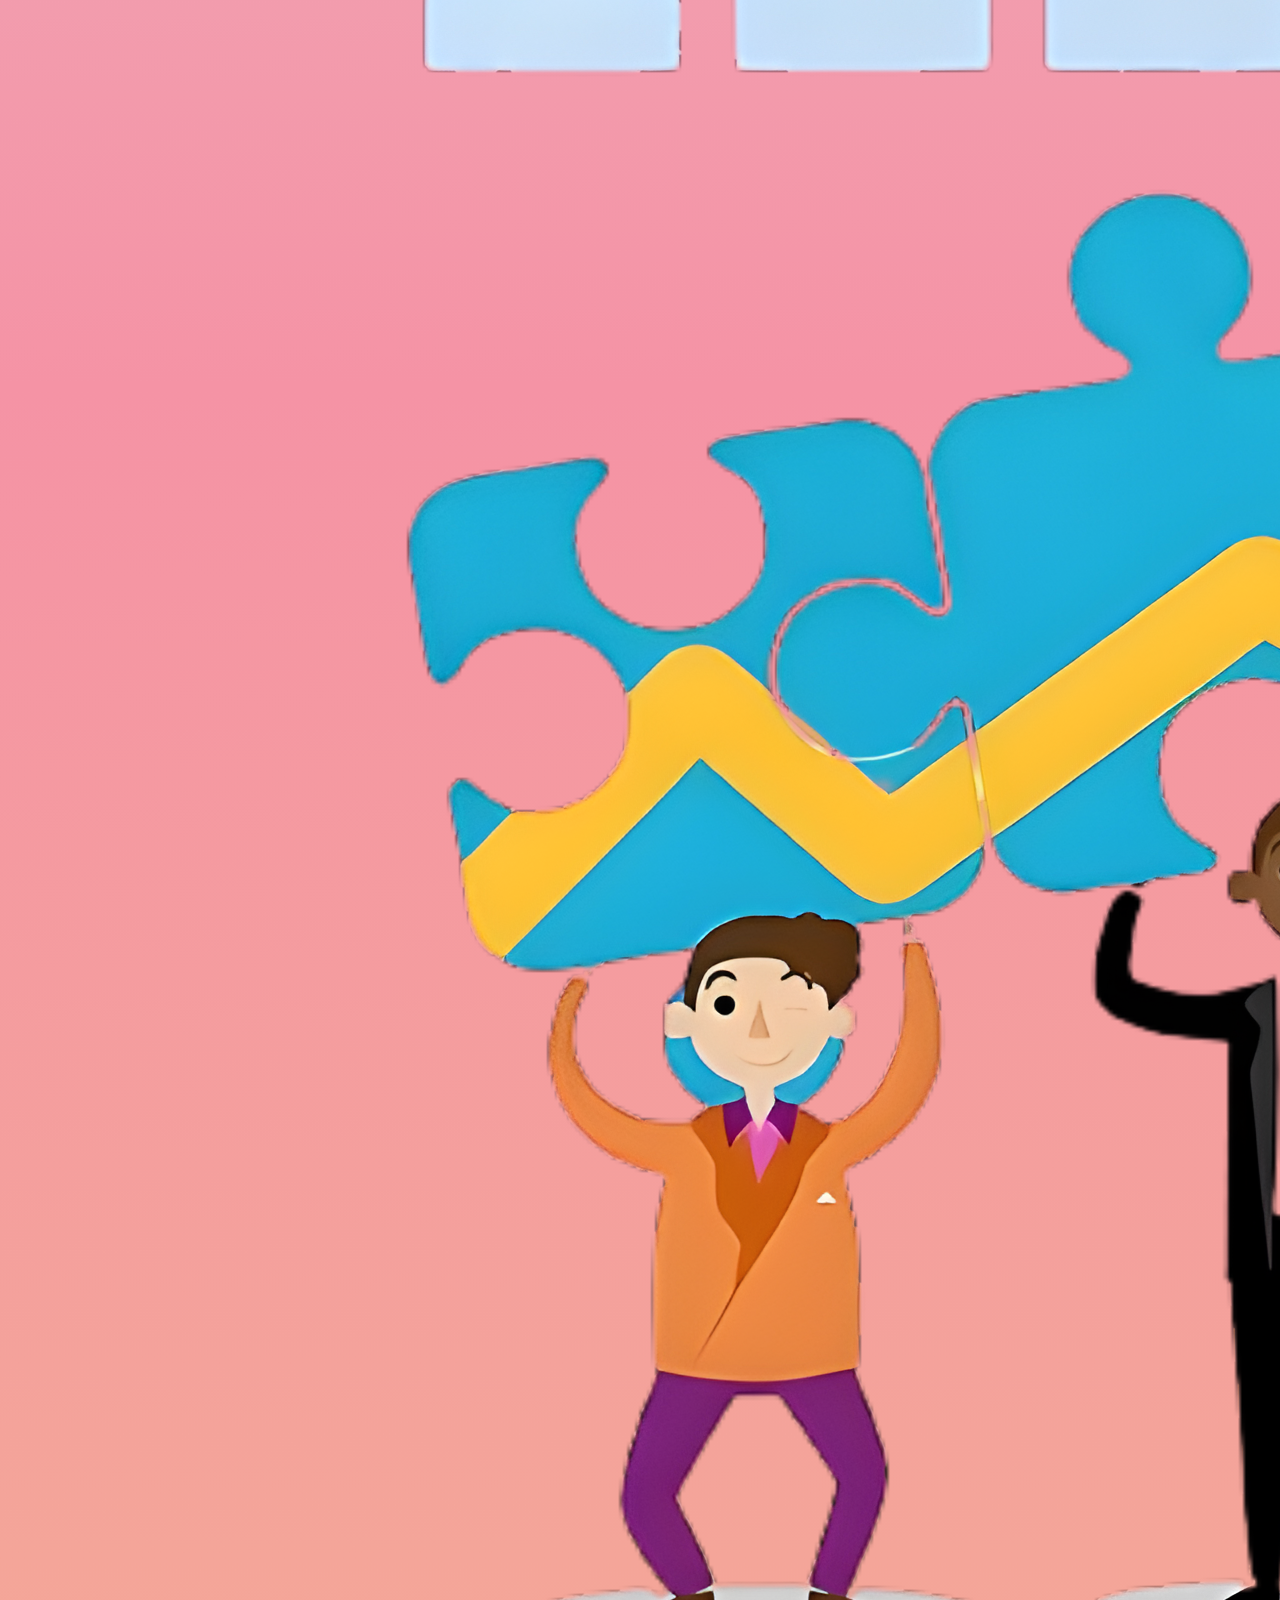
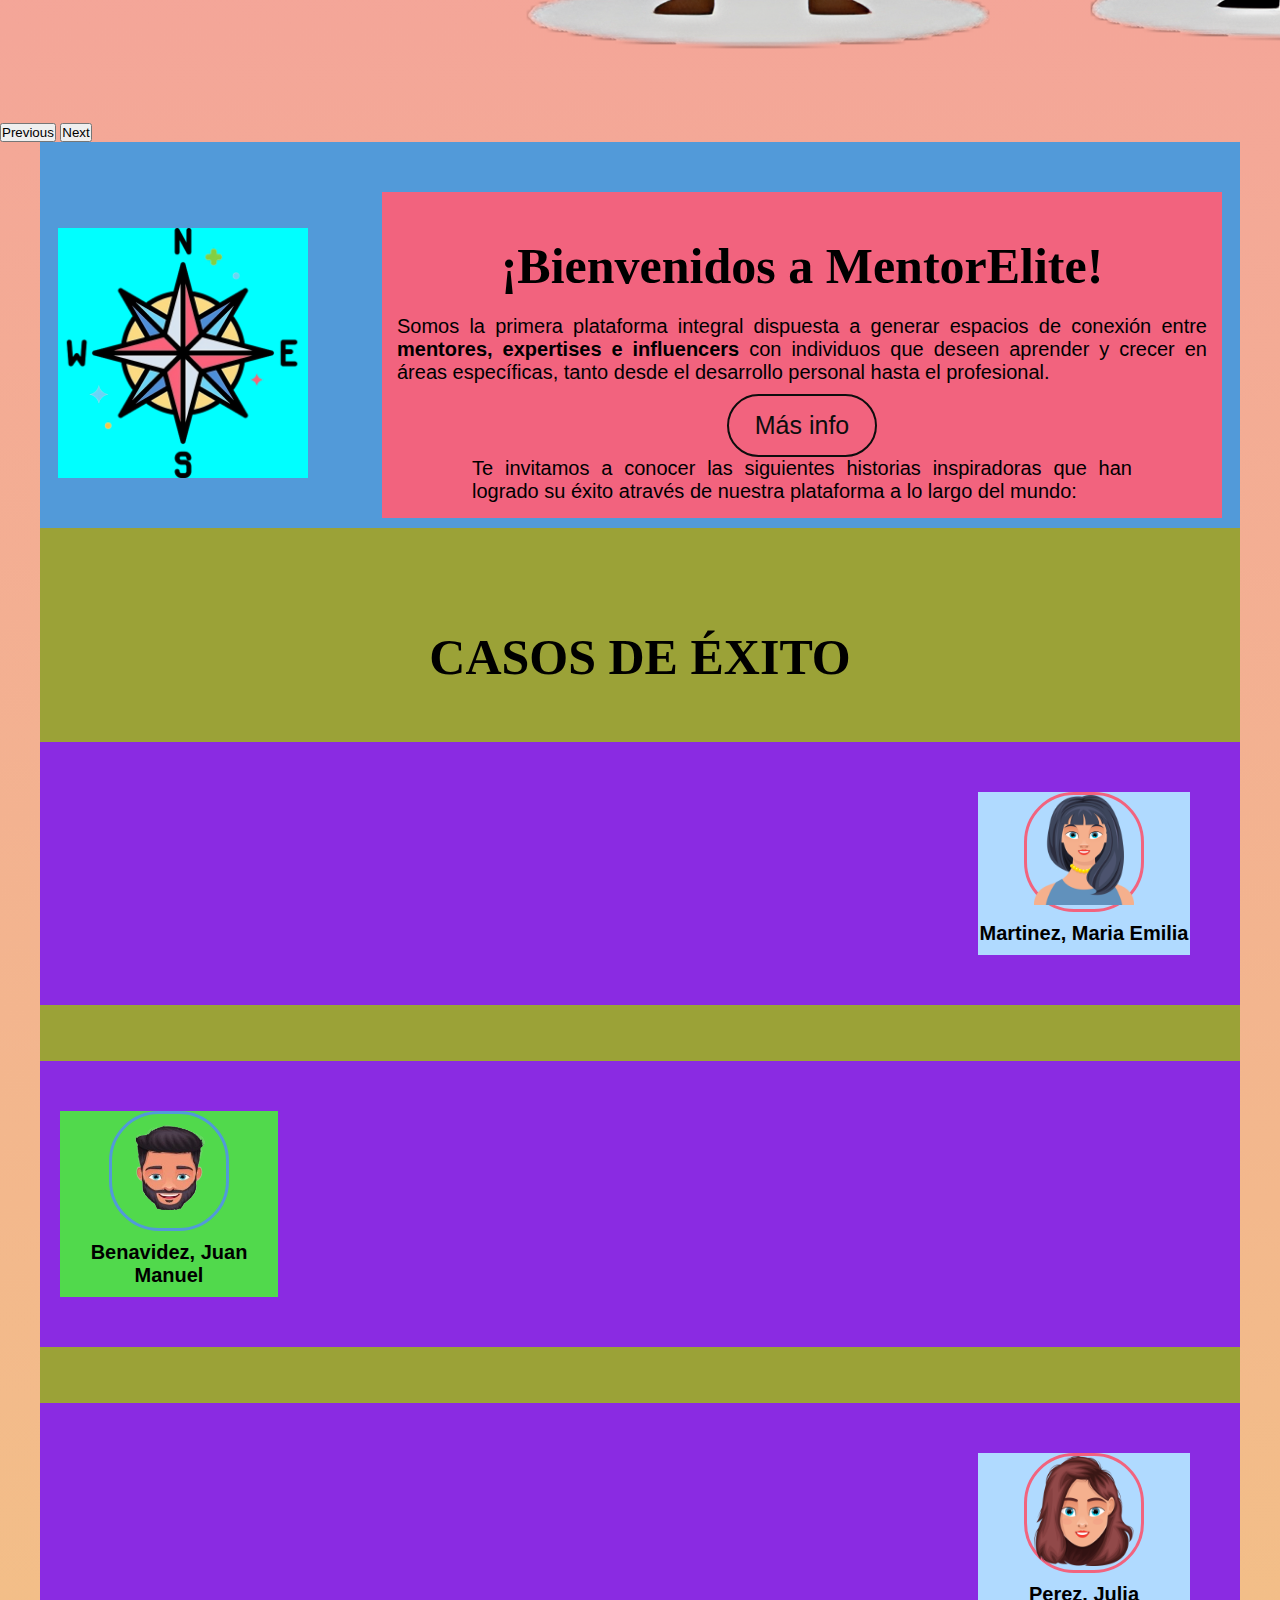
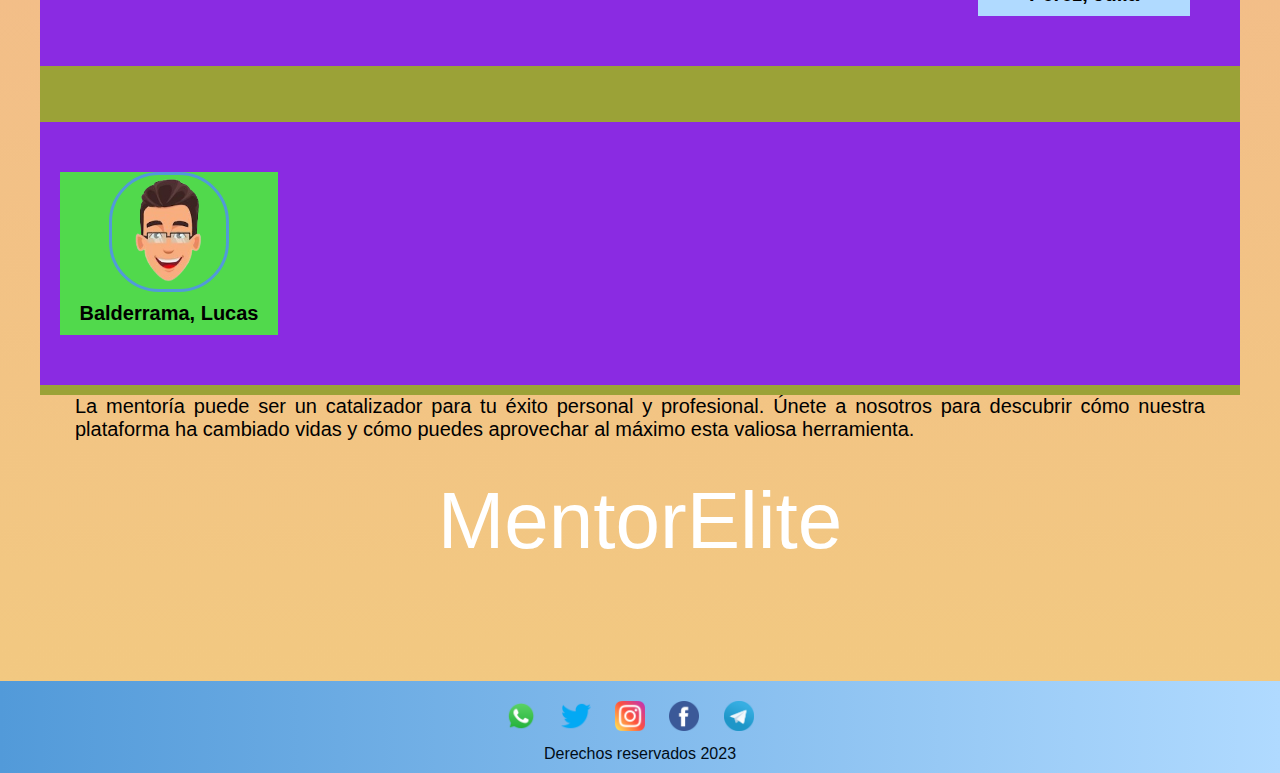
==== commit 23865409: "hice modificaciones en el index y el css" ====
--- a/index.html
+++ b/index.html
@@ -10,7 +10,7 @@
     
 </head>
 <body>
-  <header>
+<header>
     <div class="logo">
       <h1 class="Nombrepagina"> MentorElite </h1>
       <img src="./Imagenes/brujula.png" alt="Logo">
@@ -22,7 +22,8 @@
               <a class="navlink" href="./categorias.html">Categorías</a>
               <a class="navlink" href="./contacto.html">Contacto</a>
           </nav>
-  </header>
+</header>
+<main>
   <div class="row align-items-center header-main justify-content-center">
       <div id="carouselAutoplaying" class="carousel slide " data-bs-ride="carousel">
         <div class="carousel-inner">
@@ -49,9 +50,9 @@
           <span class="visually-hidden">Next</span>
         </button>
      </div>
-  </div>   
-  <main class="principal">
-     <div class="container-all" >
+  </div>
+    <section class="container-all"> 
+      <!-- <div class="container-all" > -->
         <div class="plogo">
            <img class="imglogo"  src="./Imagenes/brujula.png" alt="logo">
         </div>
@@ -62,15 +63,16 @@
          </div>
          <div class="pinf">
            <a class="masinfo" href="./quienes_somos.html">Más info</a>
+         </div> 
+         <div class="pextra">
+          <p class="explicacion2">Te invitamos a conocer las siguientes historias inspiradoras que han logrado su éxito através de nuestra plataforma a lo largo del mundo:</p>
          </div>   
         </div>
-     </div>
-     <div class="pextra">
-        <p class="explicacion2">Te invitamos a conocer las siguientes historias inspiradoras que han logrado su éxito através de nuestra plataforma a lo largo del mundo:</p>
-     </div> 
-  </main>
-  
-  <div class="contenedor">
+       
+     <!-- </div>      -->
+    </section>   
+
+    <div class="contenedor">
     <p class="titulo">CASOS DE ÉXITO</p>
      <div class="caso">
         <div class="comentarioca1">
@@ -86,8 +88,9 @@
            </div>
           </div>
      </div>
+
      <div class="caso">
-        <div class="datos">
+        <div class="datos-chicos">          
            <div class="pichico"> 
              <img class="foto" src="./Imagenes/chico1.png" alt="chico1">
            </div>
@@ -95,16 +98,15 @@
               <p class="nombrecompleto">Benavidez, Juan Manuel</p>
            </div>
         </div>
-
         <div class="comentarioco1">
            <p class="texto">"El servicio de mentoría aquí es una inversión en tu futuro. Te proporciona una guía personalizada para el crecimiento profesional y te ayuda a evitar errores costosos. Si estás buscando avanzar en tu carrera, esta es una excelente opción."</p>
         </div>
      </div>
+
      <div class="caso">
        <div class="comentarioca2">
          <p class="texto">"Quiero expresar mi más sincero agradecimiento a mi mentor por su inestimable apoyo a lo largo de esta mentoría. Su orientación y sabios consejos me han ayudado a superar obstáculos, adquirir habilidades y, sobre todo, crecer como individuo."</p>
-       </div>
-      
+       </div>      
        <div class="datos">
          <div class="pichica"> 
             <img class="foto"  src="./Imagenes/chica2.png" alt="chica2">     
@@ -114,8 +116,9 @@
          </div>
        </div>
      </div>
+
      <div class="caso">
-      <div class="datos">
+      <div class="datos-chicos">
          <div class="pichico"> 
            <img class="foto" src="./Imagenes/chico2.png" alt="chico2">
          </div>
@@ -128,26 +131,26 @@
          <p class="texto">"La mentoría ha sido un viaje increíble y enriquecedor, y no puedo dejar de expresar mi profundo agradecimiento a mi mentor. A través de esta mentoría, he ganado confianza en mí mismo y he aprendido a enfrentar desafíos de manera efectiva."</p>
       </div>
    </div>
- </div>
+  </div>
 
- <div class="pextra">
+  <div class="pextra">
   <p class="explicacion2">La mentoría puede ser un catalizador para tu éxito personal y profesional. Únete a nosotros para descubrir cómo nuestra plataforma ha cambiado vidas y cómo puedes aprovechar al máximo esta valiosa herramienta.</p>
-</div> 
+  </div> 
 
- <section class="intro"> 
+  <section class="intro"> 
   <section class="words">
     <span>MentorElite</span>     
   </section>
- </section> 
-
-    <footer>
-        <a class="icono" href="whatsapp.com"><img src="./Imagenes/whatsapp.png"></a>
-        <a class="icono" href="twitter.com"><img src="./Imagenes/gorjeo.png"></a>
-        <a class="icono" href="twitter.com"><img src="./Imagenes/instagram.png"></a>
-        <a class="icono" href="twitter.com"><img src="./Imagenes/facebook.png"></a>
-        <a class="icono" href="twitter.com"><img src="./Imagenes/telegram.png"></a>
-        <p>Derechos reservados 2023</p>
-    </footer>
+  </section> 
+</main>
+<footer>
+  <a class="icono" href="whatsapp.com"><img src="./Imagenes/whatsapp.png"></a>
+  <a class="icono" href="twitter.com"><img src="./Imagenes/gorjeo.png"></a>
+  <a class="icono" href="twitter.com"><img src="./Imagenes/instagram.png"></a>
+  <a class="icono" href="twitter.com"><img src="./Imagenes/facebook.png"></a>
+  <a class="icono" href="twitter.com"><img src="./Imagenes/telegram.png"></a>
+  <p>Derechos reservados 2023</p>
+</footer>
     <script src="https://cdn.jsdelivr.net/npm/bootstrap@5.3.2/dist/js/bootstrap.bundle.min.js" integrity="sha384-C6RzsynM9kWDrMNeT87bh95OGNyZPhcTNXj1NW7RuBCsyN/o0jlpcV8Qyq46cDfL" crossorigin="anonymous"></script>
     <script src="./JS/validación.js"></script>
 </body>
--- a/css/style.css
+++ b/css/style.css
@@ -68,10 +68,11 @@
     background-color: rgb(76, 140, 224);
 }
 
-.principal{
+/* .principal{
     margin: 0;
     padding: 20px 0 0;
-}
+    background: #51D94C;
+} */
 
 .container-all{
     width: 100%;
@@ -80,6 +81,13 @@
     display: flex;
     gap: 50px;
     padding: 50px 0 10px;
+    display: flex; 
+    flex-direction: row;
+    align-items: center;
+    justify-content: space-evenly;
+    gap: 3.5em;
+    flex-wrap: wrap; 
+    background: #529AD9;
 }
 
 .title{
@@ -90,18 +98,19 @@
     padding: 10px 0;
 }
 
-.plogo{
+/* .plogo{
     display: flex;
     width: 30%;
     margin: 0;
     padding: 10px 0;
-}
+} */
 
 .imglogo{
-    display: flex;
-    width: 100%;
-    height: 100%;
-    margin: auto;
+    /* display: flex; */
+    width:250px;
+    height:250px;
+    margin: auto;
+    background-color: aqua;
 }
 
 .pexpinf{
@@ -109,7 +118,8 @@
     flex-direction: column;
     width: 70%;
     margin: 0;
-    padding: 10px 0;
+    padding: 15px ;
+    background: #F2637E;
     
 }
 
@@ -129,7 +139,7 @@
 
 .explicacion2{
     font-family:Verdana, Geneva, Tahoma, sans-serif;
-    font-size: 25px;
+    font-size: 20px;
     text-align: justify;
     margin: auto;
 }
@@ -162,6 +172,20 @@
 .contenedor{
     margin: auto;
     padding: 0 50px;
+    background: #9ba237;
+    width: 100%;
+    max-width: 1200px;
+    margin: auto;
+    display: flex;
+    gap: 50px;
+    padding: 50px 0 10px;
+    display: flex; 
+    flex-direction: row;
+    align-items: center;
+    justify-content: space-evenly;
+    gap: 3.5em;
+    flex-wrap: wrap; 
+    
 }
 
 .titulo{
@@ -174,12 +198,13 @@
 }
 
 .caso{
-    width: 90%;
+    width: 100%;   
     max-width: 1200px;
-    margin: auto;
-    display: flex;
-    gap: 10px;
-    padding: 50px 0;
+    margin: 0 auto;
+    display: flex;
+    gap: 40px;
+    padding: 50px;    
+    background-color: blueviolet;
 }
 
 .comentarioca1{
@@ -235,6 +260,7 @@
     transition: transform 2s;
     visibility: hidden;
     position: relative;
+    
 }
 
 .comentarioco1.visible{
@@ -276,6 +302,16 @@
     display: flex;
     flex-direction: column;
     margin: auto;
+    background: #b0daff;
+}
+.datos-chicos{
+    width: 20%;
+    display: flex;
+    flex-direction: column;
+    margin: auto;
+    background: #51D94C;
+    align-items: center;
+    margin-left: -30px;
 }
 
 .pichica{
@@ -294,7 +330,17 @@
     border-color: #529AD9;
     border-radius: 50px;
     margin: auto;
-}
+    
+        
+}
+
+/* .nombre_Juan{
+    font-weight: bolder;
+    text-align: center;
+    margin: auto;
+    padding: 10px;
+    margin-left: -30px;
+} */
 
 .foto{
     display: flex;
@@ -314,6 +360,7 @@
     display: flex;
     margin: auto;
     font-size: 20px;
+
 }
 
 /* FIN INDEX */
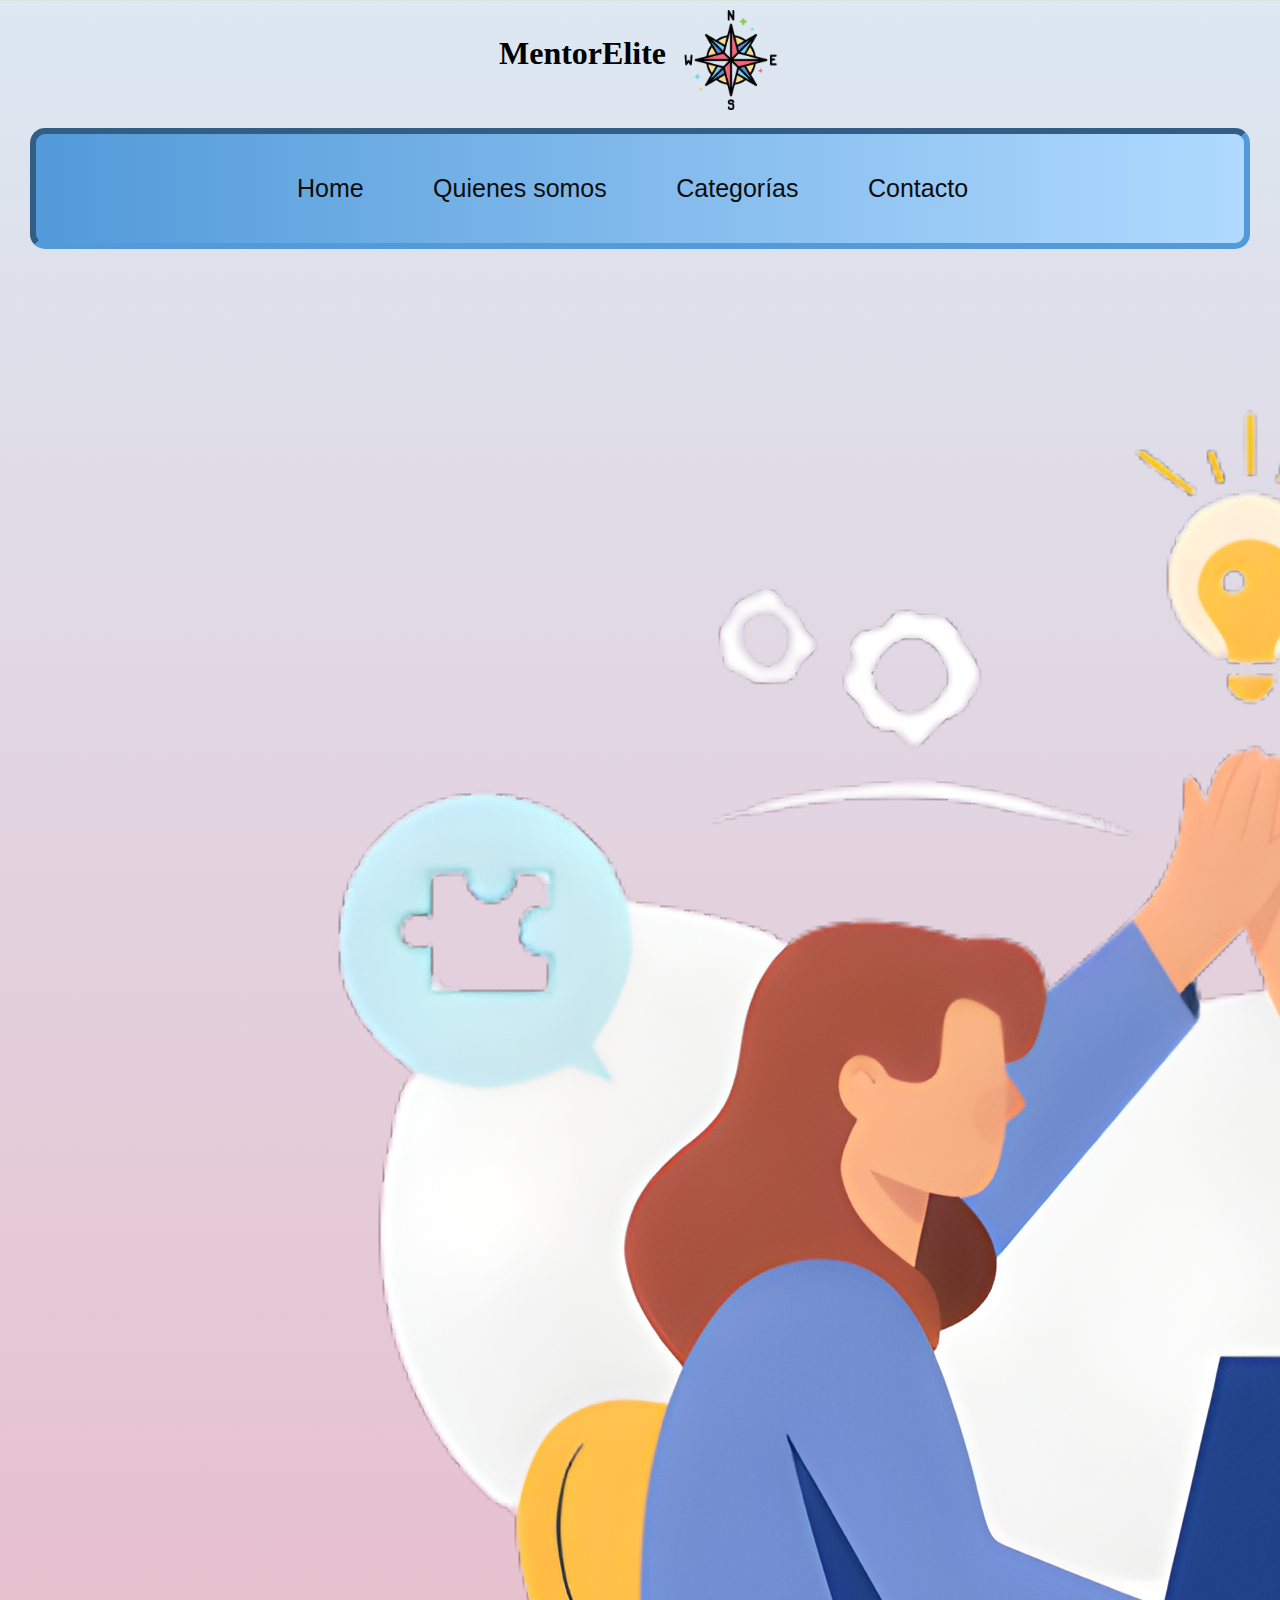
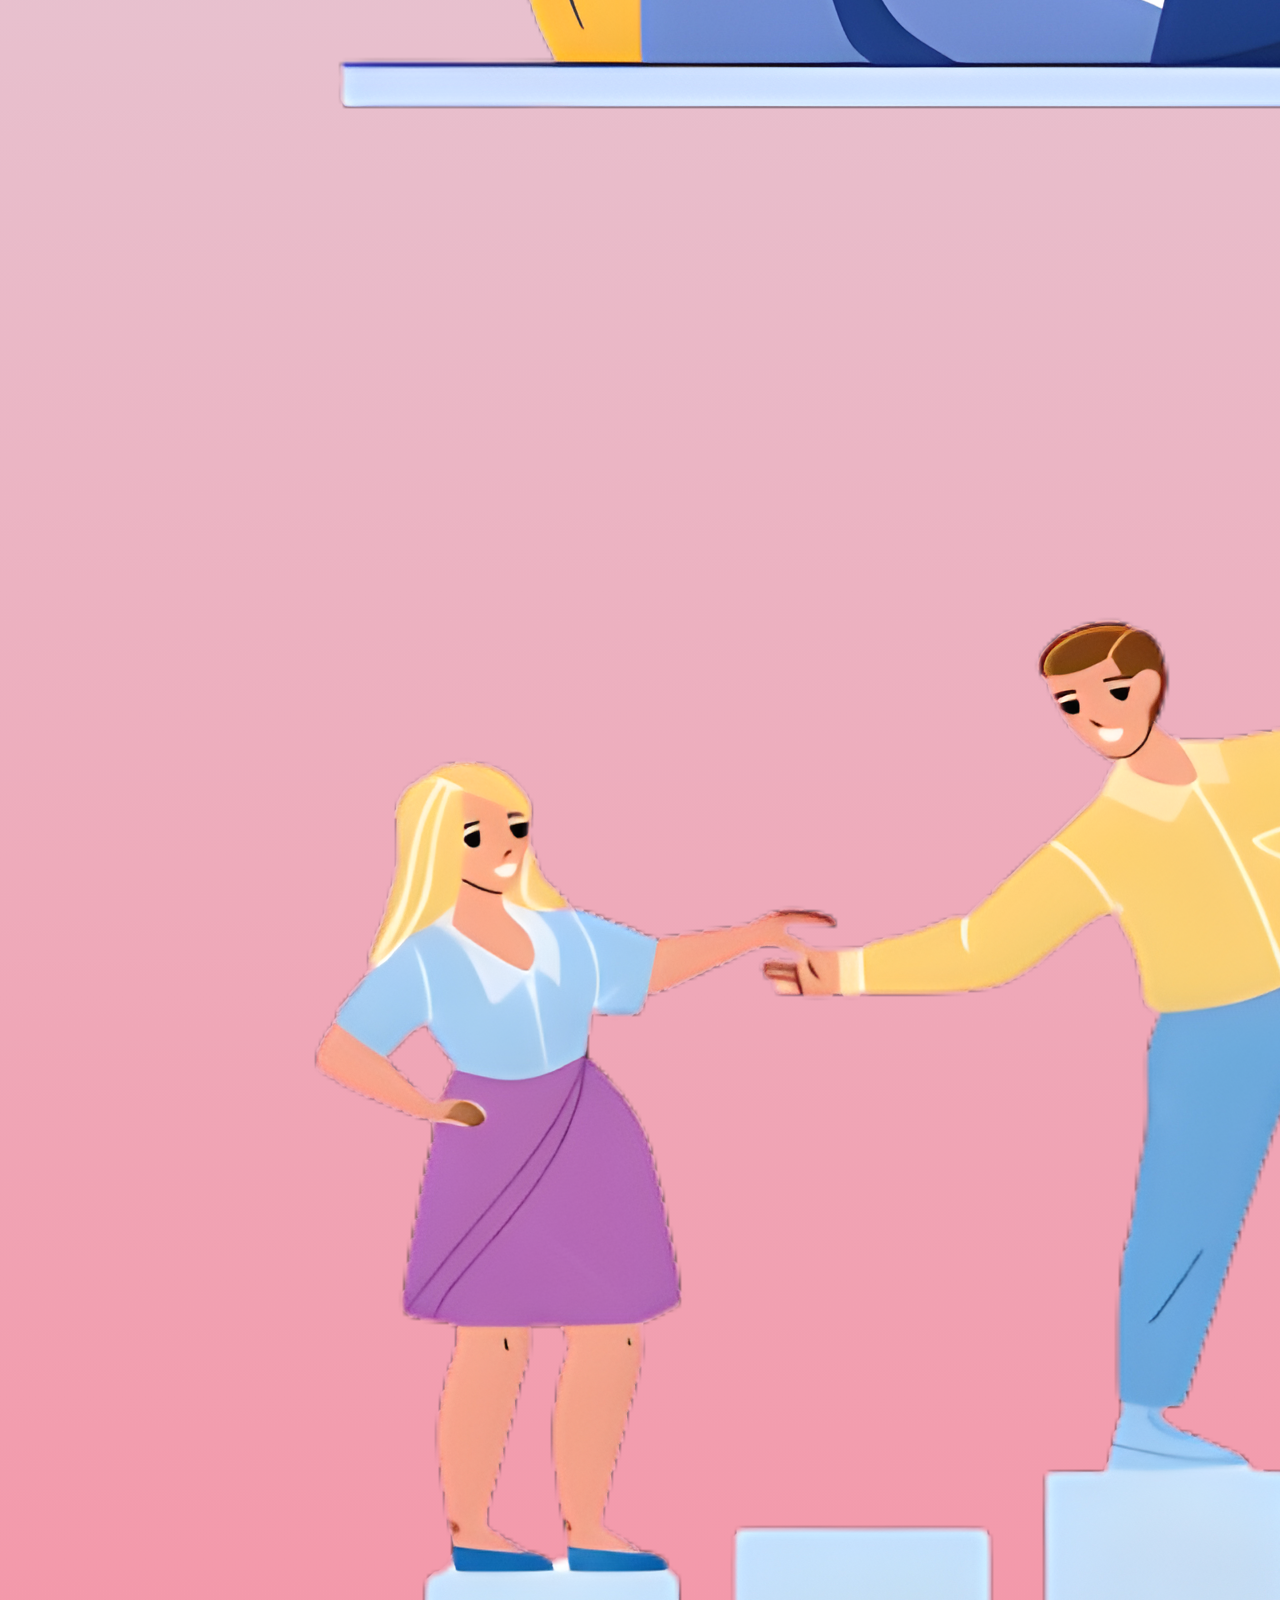
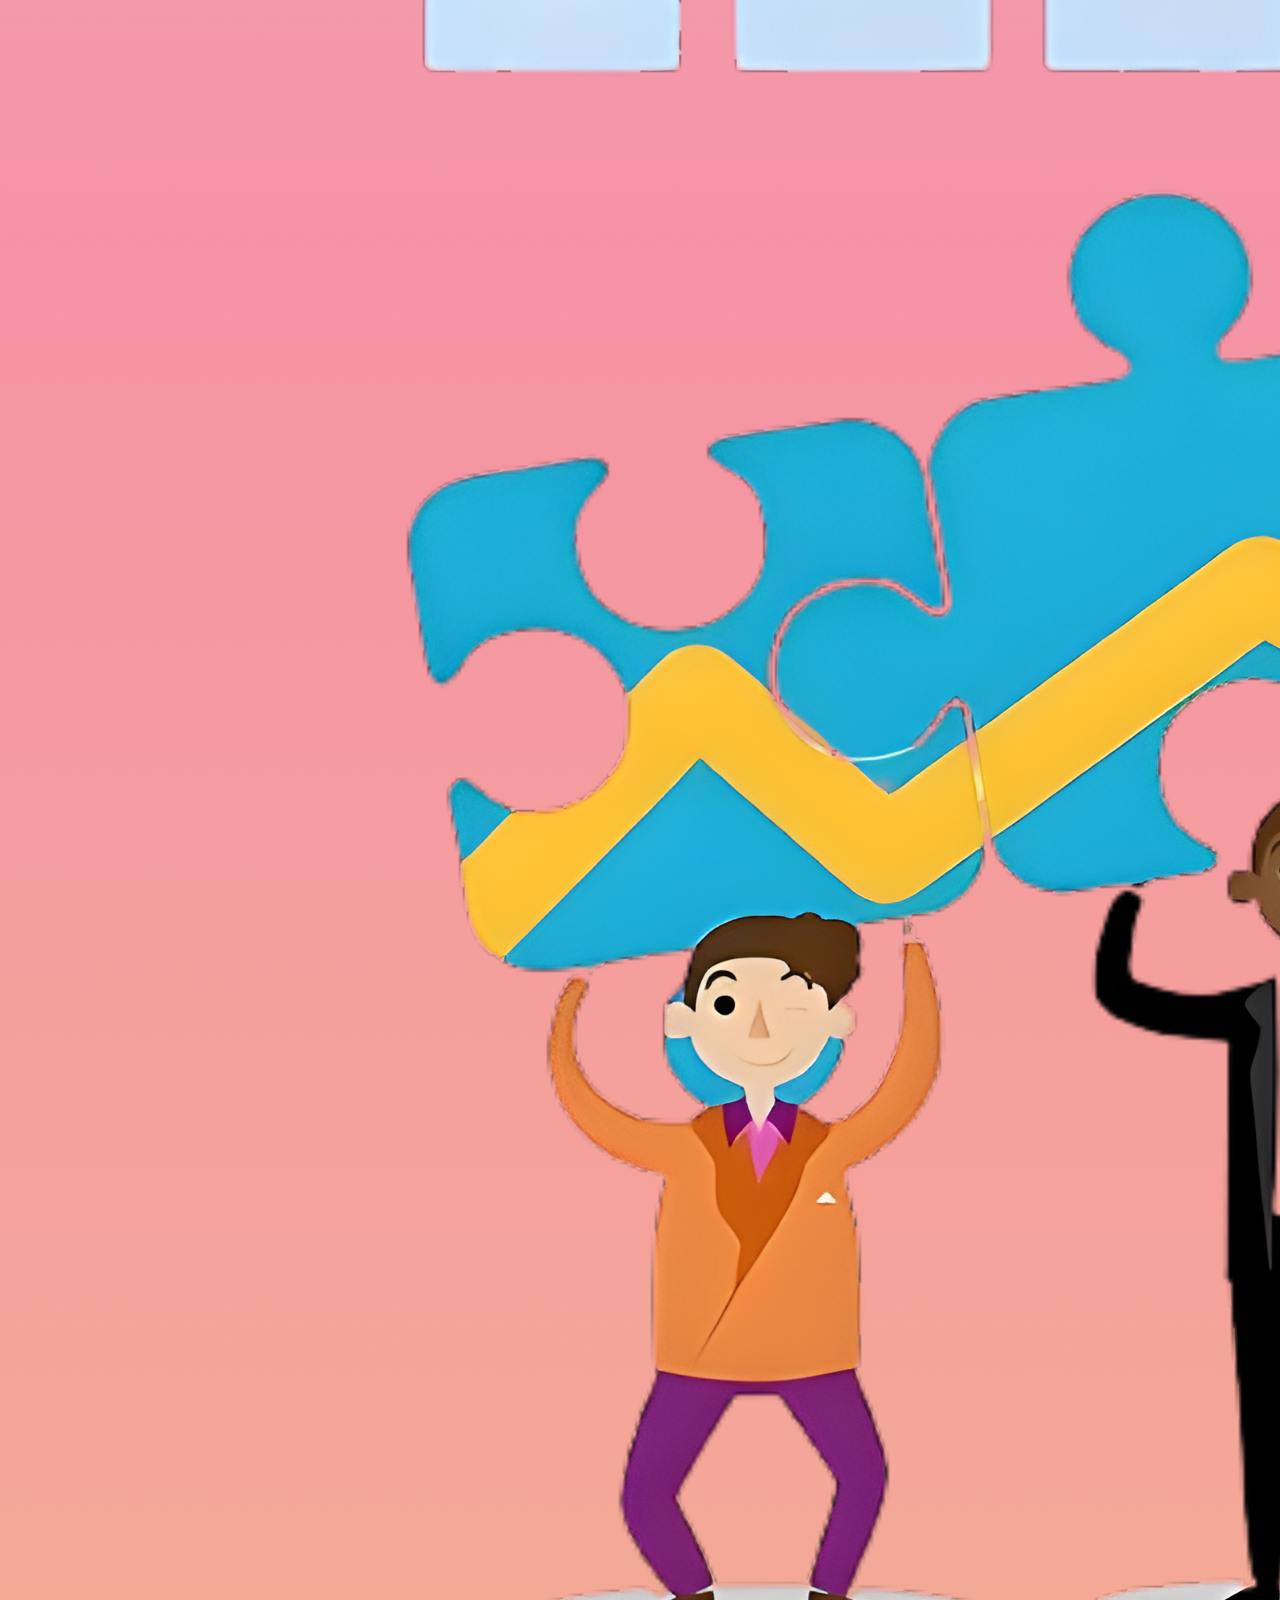
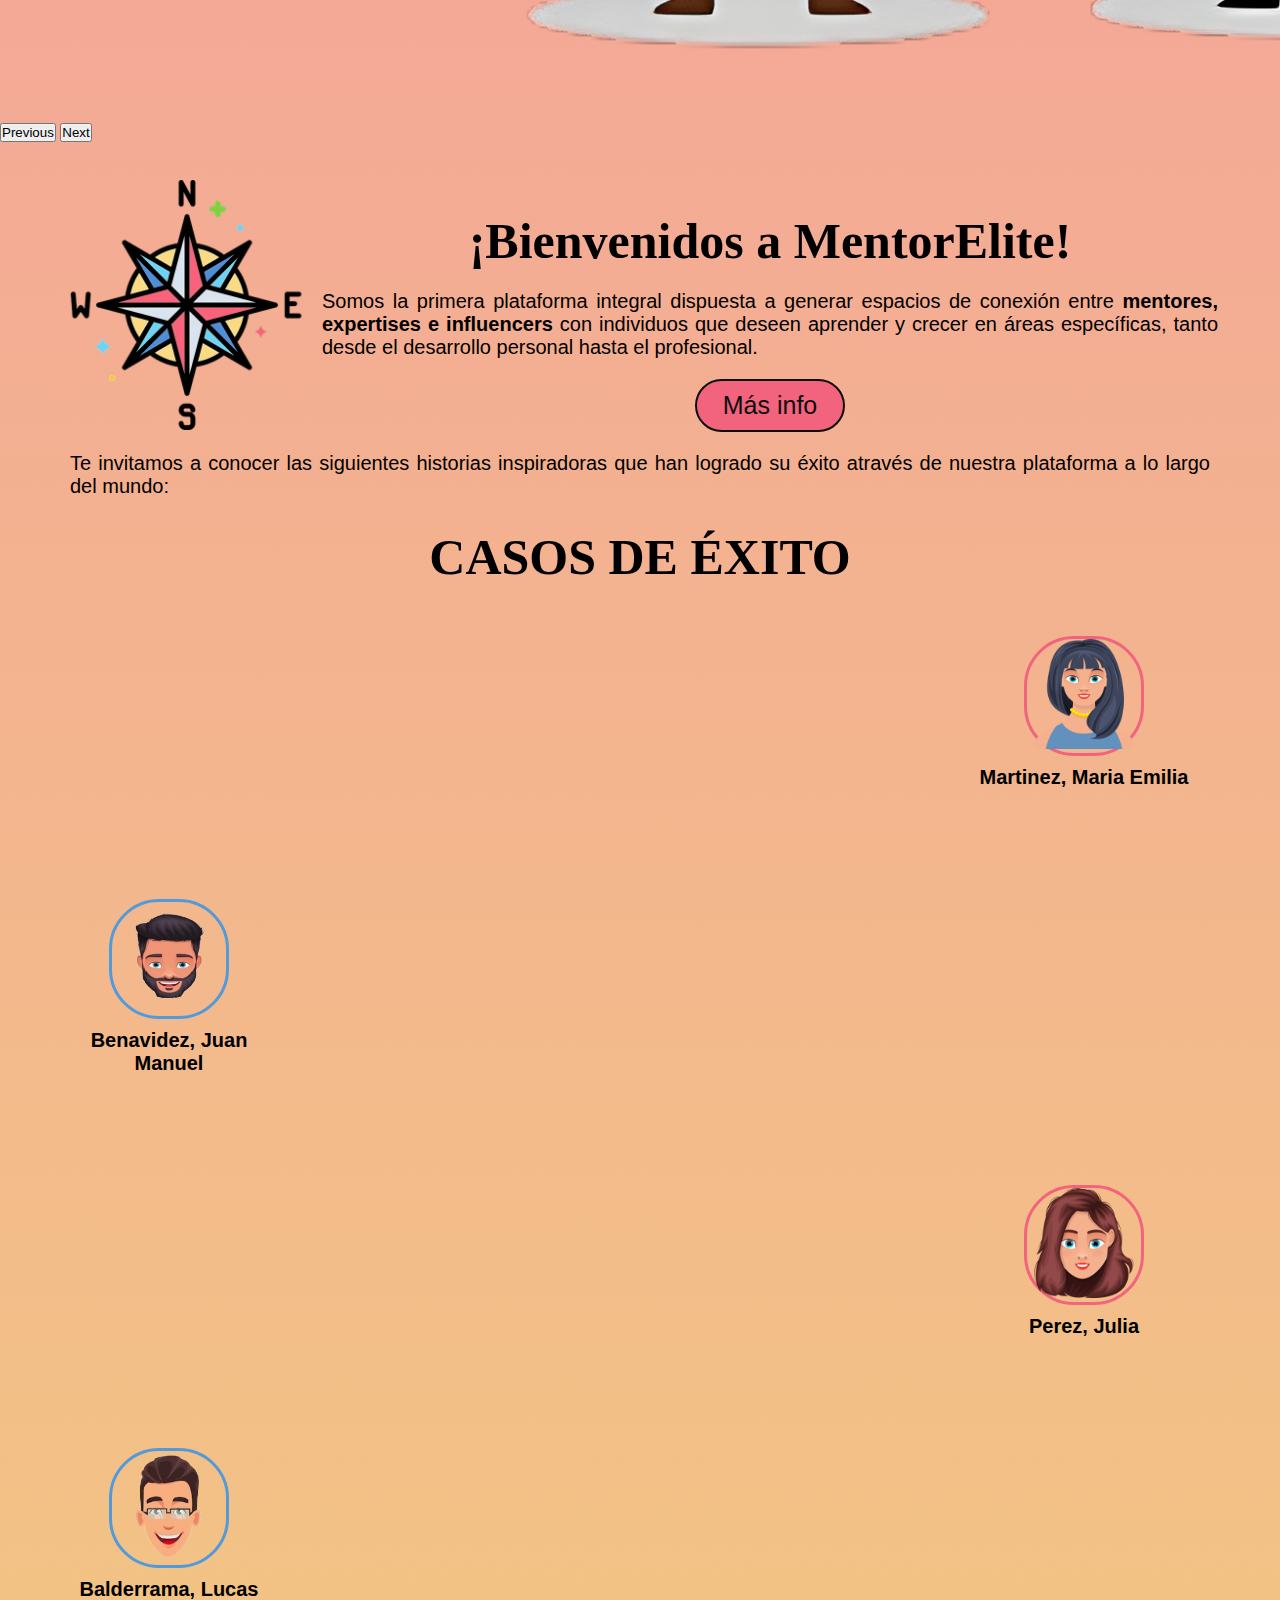
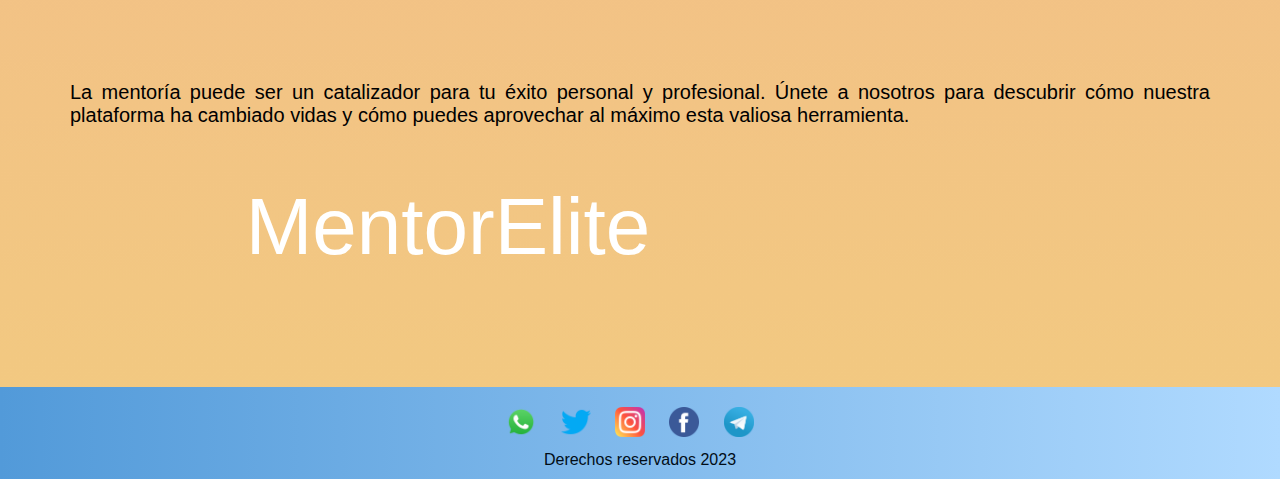
==== commit eff39c6f: "cambios en categorias, quienes somos y css" ====
--- a/index.html
+++ b/index.html
@@ -16,12 +16,13 @@
       <img src="./Imagenes/brujula.png" alt="Logo">
       </div>
       <br>
-          <nav class="nav">
+
+         <nav class="nav">
               <a class="navlink" href="./index.html">Home</a>
               <a class="navlink" href="./quienes_somos.html">Quienes somos</a>
               <a class="navlink" href="./categorias.html">Categorías</a>
               <a class="navlink" href="./contacto.html">Contacto</a>
-          </nav>
+          </nav> 
 </header>
 <main>
   <div class="row align-items-center header-main justify-content-center">
@@ -52,7 +53,7 @@
      </div>
   </div>
     <section class="container-all"> 
-      <!-- <div class="container-all" > -->
+    
         <div class="plogo">
            <img class="imglogo"  src="./Imagenes/brujula.png" alt="logo">
         </div>
@@ -63,16 +64,16 @@
          </div>
          <div class="pinf">
            <a class="masinfo" href="./quienes_somos.html">Más info</a>
-         </div> 
-         <div class="pextra">
-          <p class="explicacion2">Te invitamos a conocer las siguientes historias inspiradoras que han logrado su éxito através de nuestra plataforma a lo largo del mundo:</p>
-         </div>   
-        </div>
-       
-     <!-- </div>      -->
+         </div>
+        </div> 
+    
     </section>   
+        
+    <div class="pextra">
+      <p class="explicacion2">Te invitamos a conocer las siguientes historias inspiradoras que han logrado su éxito através de nuestra plataforma a lo largo del mundo:</p>
+    </div>   
 
-    <div class="contenedor">
+    <div class="contenedori">
     <p class="titulo">CASOS DE ÉXITO</p>
      <div class="caso">
         <div class="comentarioca1">
@@ -155,3 +156,5 @@
     <script src="./JS/validación.js"></script>
 </body>
 </html>
+
+</html>
--- a/css/style.css
+++ b/css/style.css
@@ -44,7 +44,7 @@
     border-radius: 15px;
     border: 6px inset #529AD9;
 }
-
+  
 .navlink{
     justify-content: center;
     text-align: center;
@@ -68,26 +68,17 @@
     background-color: rgb(76, 140, 224);
 }
 
-/* .principal{
-    margin: 0;
-    padding: 20px 0 0;
-    background: #51D94C;
-} */
 
 .container-all{
     width: 100%;
-    max-width: 1200px;
-    margin: auto;
-    display: flex;
-    gap: 50px;
-    padding: 50px 0 10px;
+    gap: 10px;
+    padding: 30px 0 0;
     display: flex; 
     flex-direction: row;
     align-items: center;
-    justify-content: space-evenly;
-    gap: 3.5em;
+    justify-content: center;
     flex-wrap: wrap; 
-    background: #529AD9;
+    
 }
 
 .title{
@@ -98,19 +89,12 @@
     padding: 10px 0;
 }
 
-/* .plogo{
-    display: flex;
-    width: 30%;
-    margin: 0;
-    padding: 10px 0;
-} */
-
-.imglogo{
-    /* display: flex; */
+
+.imglogo{    
     width:250px;
     height:250px;
     margin: auto;
-    background-color: aqua;
+    
 }
 
 .pexpinf{
@@ -118,9 +102,8 @@
     flex-direction: column;
     width: 70%;
     margin: 0;
-    padding: 15px ;
-    background: #F2637E;
-    
+    padding: 10px 0;
+       
 }
 
 .pexp{
@@ -142,6 +125,7 @@
     font-size: 20px;
     text-align: justify;
     margin: auto;
+    padding-bottom: 10px;
 }
 
 .pinf{
@@ -155,7 +139,7 @@
     text-decoration: none;
     font-size: 25px;
     margin: auto;
-    padding: 15px;
+    padding: 10px 0;
 }
 
 .masinfo{
@@ -164,28 +148,26 @@
 }
 
 .pextra{
-    display: flex;
-    margin: auto;
-    padding: 0 75px;
-}
-
-.contenedor{
-    margin: auto;
-    padding: 0 50px;
-    background: #9ba237;
     width: 100%;
     max-width: 1200px;
-    margin: auto;
-    display: flex;
-    gap: 50px;
-    padding: 50px 0 10px;
+    display: flex;
+    margin: auto;
+    padding: 10px 30px;
+    justify-content: center;
+    flex-wrap: wrap;
+}
+
+.contenedori{
+    margin: auto;  
+    width: 100%;
+    max-width: 1200px;    
+    display: flex;
+    padding: 10px 0 10px;
     display: flex; 
     flex-direction: row;
-    align-items: center;
-    justify-content: space-evenly;
-    gap: 3.5em;
+    align-items: center;    
+    justify-content: center;
     flex-wrap: wrap; 
-    
 }
 
 .titulo{
@@ -194,7 +176,6 @@
     text-align: center;
     font-weight: bolder;
     margin: auto;
-    padding-top: 50px;
 }
 
 .caso{
@@ -204,7 +185,6 @@
     display: flex;
     gap: 40px;
     padding: 50px;    
-    background-color: blueviolet;
 }
 
 .comentarioca1{
@@ -259,8 +239,7 @@
     transform: translateY(10vh);
     transition: transform 2s;
     visibility: hidden;
-    position: relative;
-    
+    position: relative; 
 }
 
 .comentarioco1.visible{
@@ -302,14 +281,13 @@
     display: flex;
     flex-direction: column;
     margin: auto;
-    background: #b0daff;
-}
+}
+
 .datos-chicos{
     width: 20%;
     display: flex;
     flex-direction: column;
     margin: auto;
-    background: #51D94C;
     align-items: center;
     margin-left: -30px;
 }
@@ -329,18 +307,9 @@
     border: 3px solid;
     border-color: #529AD9;
     border-radius: 50px;
-    margin: auto;
-    
-        
-}
-
-/* .nombre_Juan{
-    font-weight: bolder;
-    text-align: center;
-    margin: auto;
-    padding: 10px;
-    margin-left: -30px;
-} */
+    margin: auto;         
+}
+
 
 .foto{
     display: flex;
@@ -364,6 +333,8 @@
 }
 
 /* FIN INDEX */
+
+/* CATEGORIAS */
 
 img.imgcat{
     height: 200px;
@@ -382,7 +353,7 @@
     border-radius: 15px;
   }
   
-  img.ct{ /*añadí propiedades a la clase ct de img*/
+  img.ct{ 
     height: 200px;
     display: flex;
     margin: 0 auto;
@@ -405,7 +376,7 @@
     padding: 5px;
   }
 
-/*PERFILES*/ 
+/* CATEGORIAS - PERFILES*/ 
 div.pizq p{
     border: 1px solid #ccc;
     border-radius: 8px;
@@ -423,7 +394,6 @@
     display: flex;
     flex-direction: row;
     flex-wrap: nowrap;
-    /*display: inline-block;*/
     justify-content: center;
     text-align: center;
 }
@@ -445,7 +415,7 @@
     padding-top: 40px;
 }
 
-img.fpf{ /*este es para que la img quede centrada dentro de su caja*/
+img.fpf{ 
     display: flex;
     margin: 0 auto;
     padding-bottom: 6px;
@@ -458,9 +428,30 @@
 
 div.conectate p{
     border: none;
-    text-decoration: none; /*le puse none pero igual sigue apareciendo un subrayado no se pq*/
+    text-decoration: none; 
     color: black;
     height: 20px;
+}
+
+
+#main_categ{ 
+    display: flex;
+    justify-content: center;
+}   
+
+#main_prog{ 
+    display: flex;
+    justify-content: center;
+}   
+
+.buscador{
+    display: flex;
+    justify-content: center;
+}
+
+.volver{
+    display: flex;
+    margin-left: 90px;
 }
 
 /*main iconos y footer*/
@@ -472,14 +463,13 @@
     padding-right: 10px;
     width: 30;
 }
-
  
 
 .intro{
     display: flex;
     flex-direction: row;  
     justify-content:center;
-    width: 100%;
+    width: 70%;
 }
   
 .words{
@@ -498,11 +488,67 @@
 /* QUIENES SOMOS */
  .explicacion{
     margin: auto;
-    padding: 40px 0;
+    padding: 20px 0;
     text-align: justify;
     font-family:Verdana, Geneva, Tahoma, sans-serif;
     font-size: 20px;
  }
+
+ .contenedorq{
+    margin: auto;
+    padding: 0 50px;    
+    width: 100%;
+    max-width: 1200px;
+    margin: auto;
+    display: flex;
+    display: flex; 
+    flex-direction: row;
+    align-items: center;
+    justify-content: space-evenly;
+    flex-wrap: wrap; 
+}
+
+.casoq{
+    width: 100%;   
+    max-width: 1200px;
+    margin: 0 auto;
+    display: flex;
+    gap: 40px;
+    padding: 50px;    
+}
+
+.comentarioca{
+    display: flex;
+    width: 80%;
+    text-align: center;
+    border: 3px solid;
+    border-color: #F2637E;
+    border-radius: 20px;
+    background-color: #fdccd5;
+    box-shadow:0 0 25px #F2637E;
+}
+
+.comentarioco{
+    display: flex;
+    width: 80%;
+    text-align: center;
+    border: 3px solid;
+    border-color: #529AD9;
+    border-radius: 20px;
+    background-color: #b0daff;
+    box-shadow:0 0 25px #529AD9; 
+}
+
+.textoq{
+    display: flex;
+    margin: auto;
+    padding: 20px 5px;
+    font-weight: bolder;
+    font-style: italic;
+    font-size: 20px;
+    text-align: justify;
+}
+
 
 /* FIN DE QUIENES SOMOS */
 
@@ -630,7 +676,6 @@
 
 
 footer{
-    /*background-color: rgb(51, 165, 255);*/
     background: linear-gradient(to right, #529AD9, #b0daff);
     color: rgb(1, 13, 23);
     width: 100%;
@@ -659,4 +704,23 @@
     100% {
       transform: translate(30%, 0);
     }
+  }
+
+
+  @media (max-width: 768px) {
+    .menu-toggle {
+      display: flex;
+    }
+  
+    .navlink {
+      display: block;
+      margin: 10px 0;
+      text-decoration: none;
+      color: #fff;
+      font-size: 18px;
+    }
+  
+    .dropdown-menu.active {
+      display: flex;
+    }
   }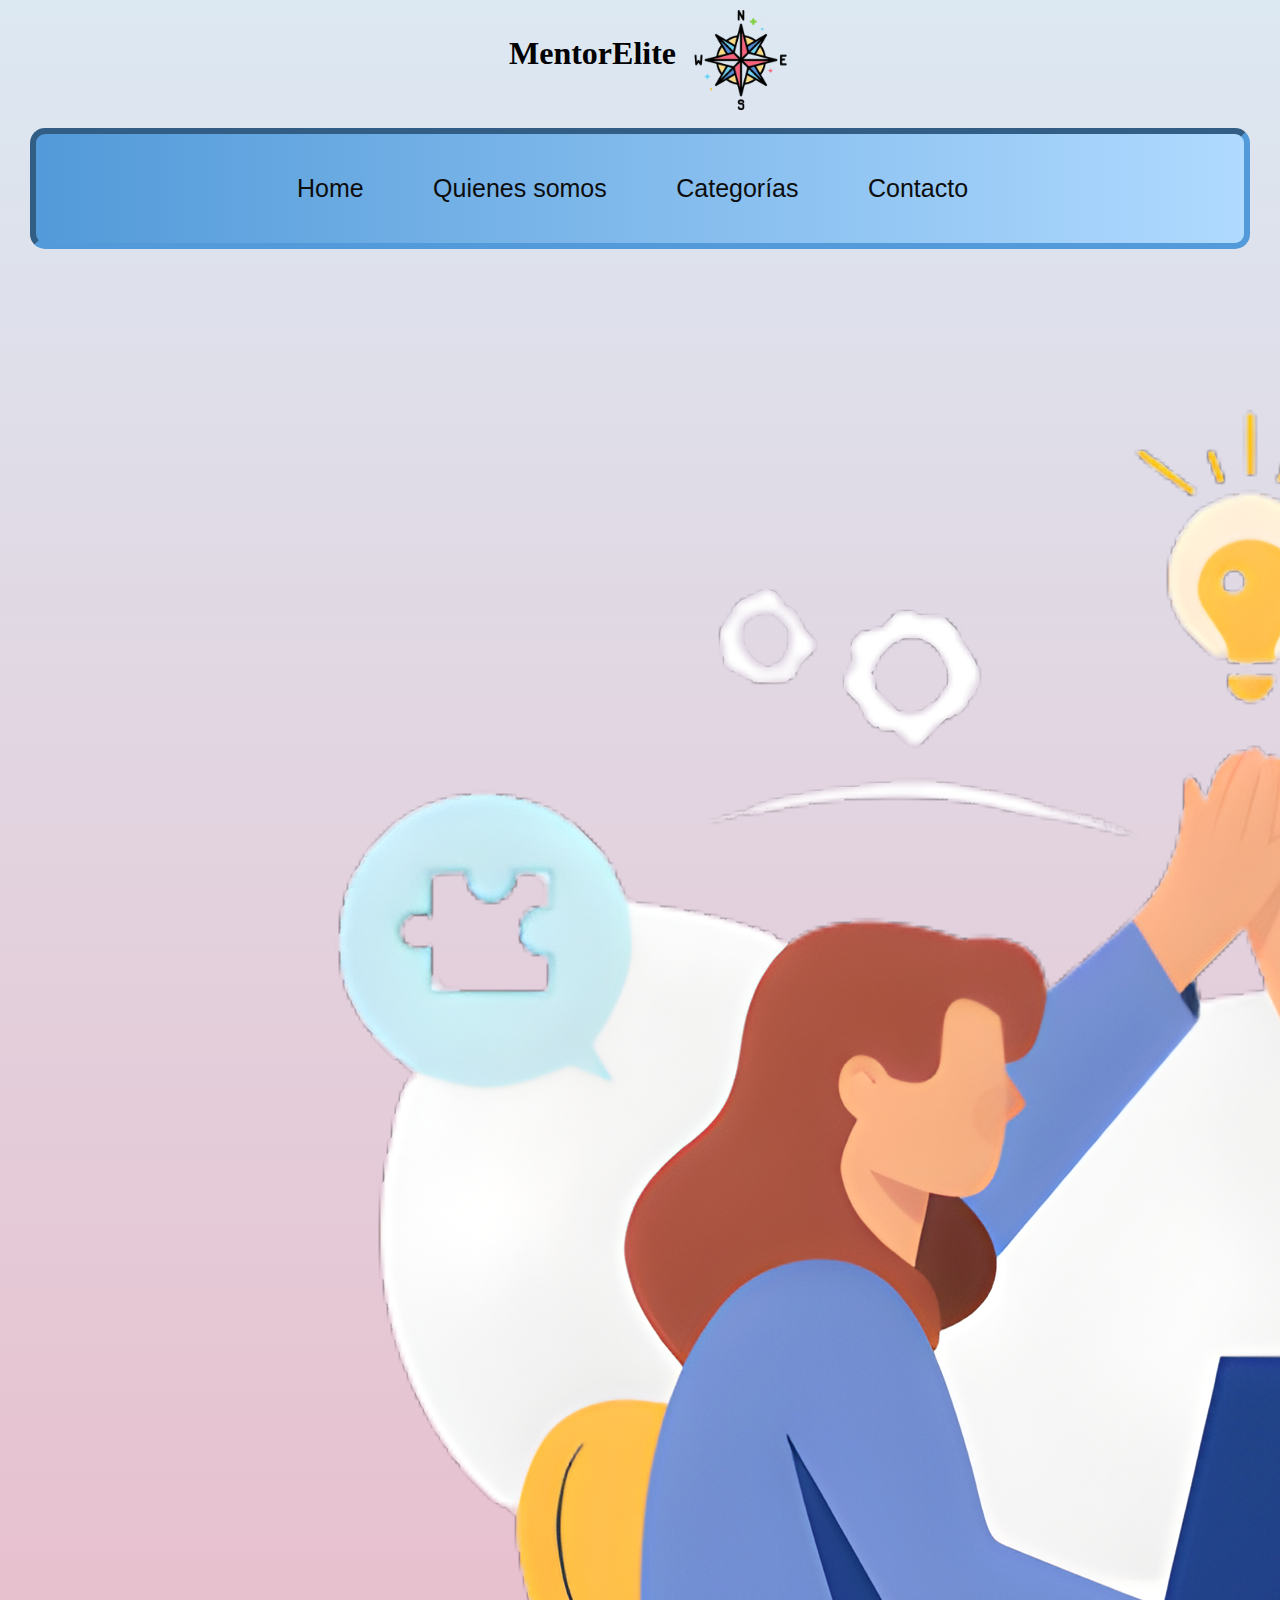
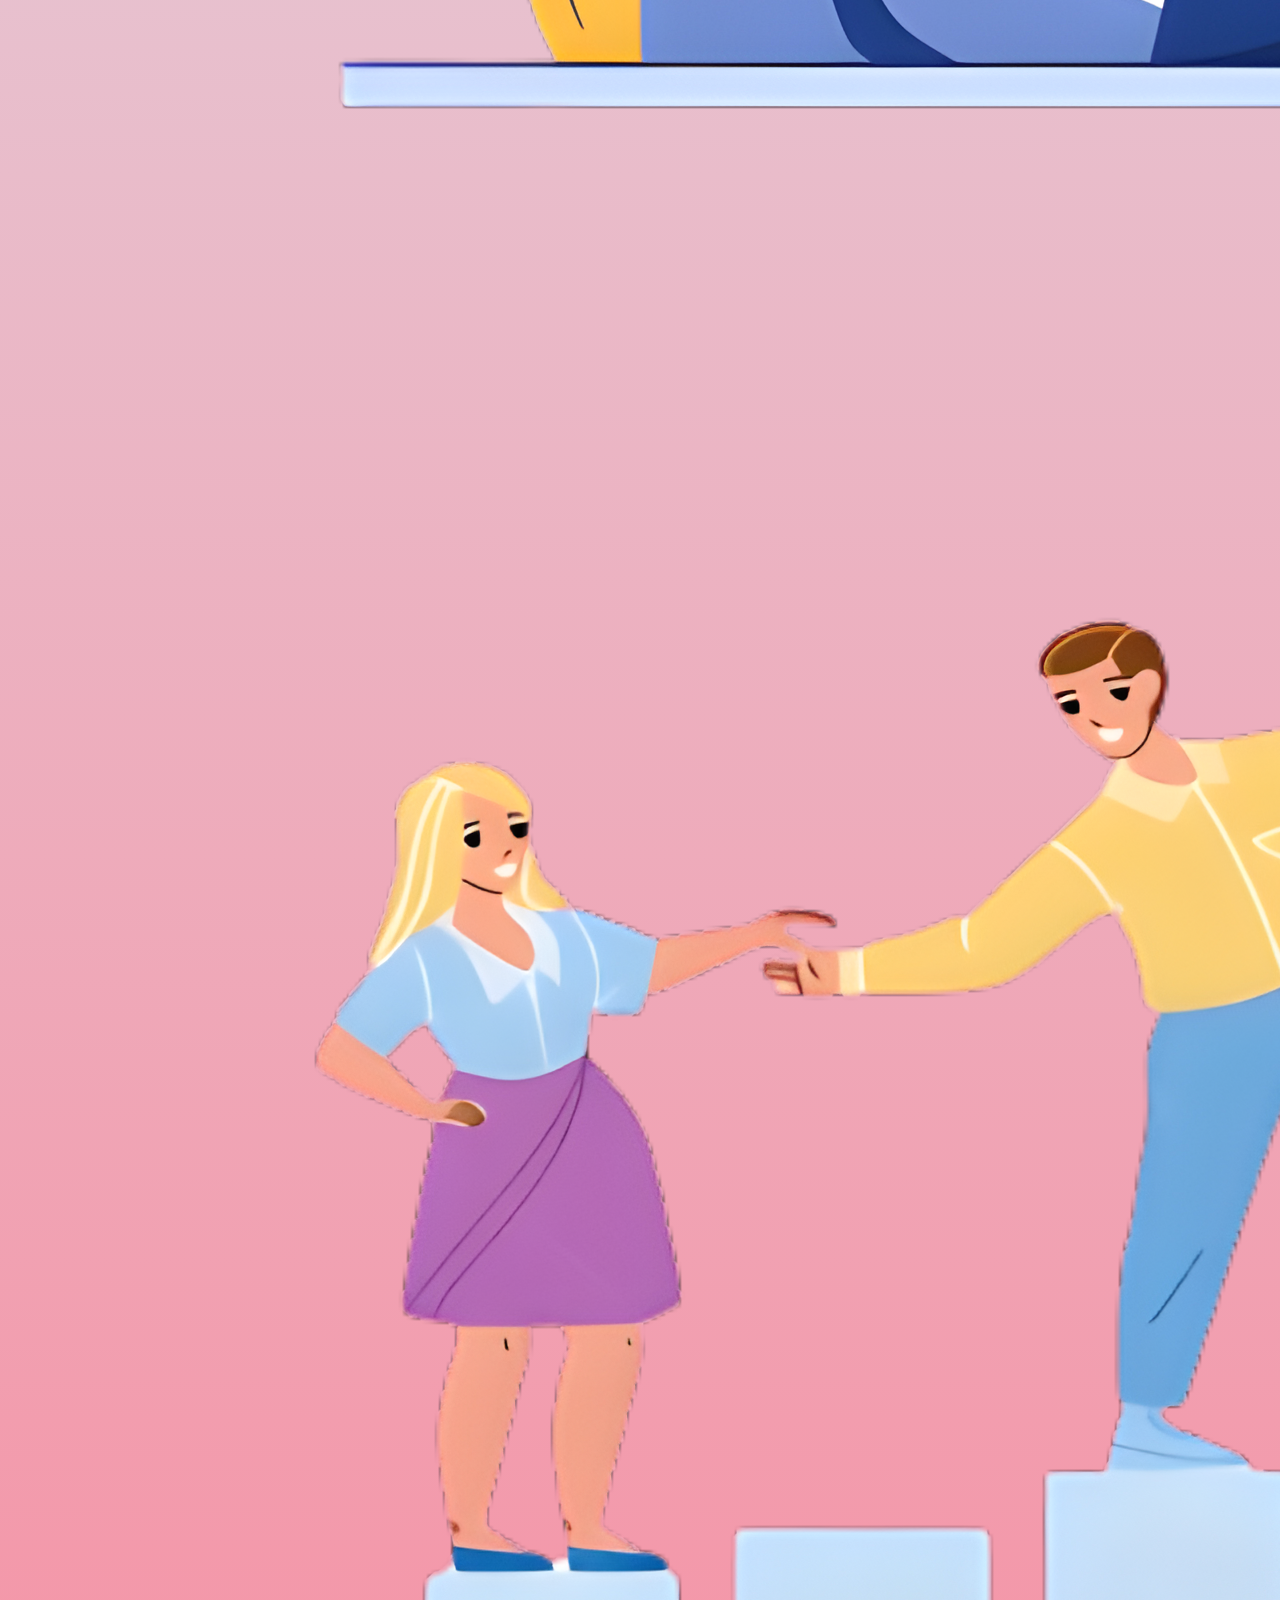
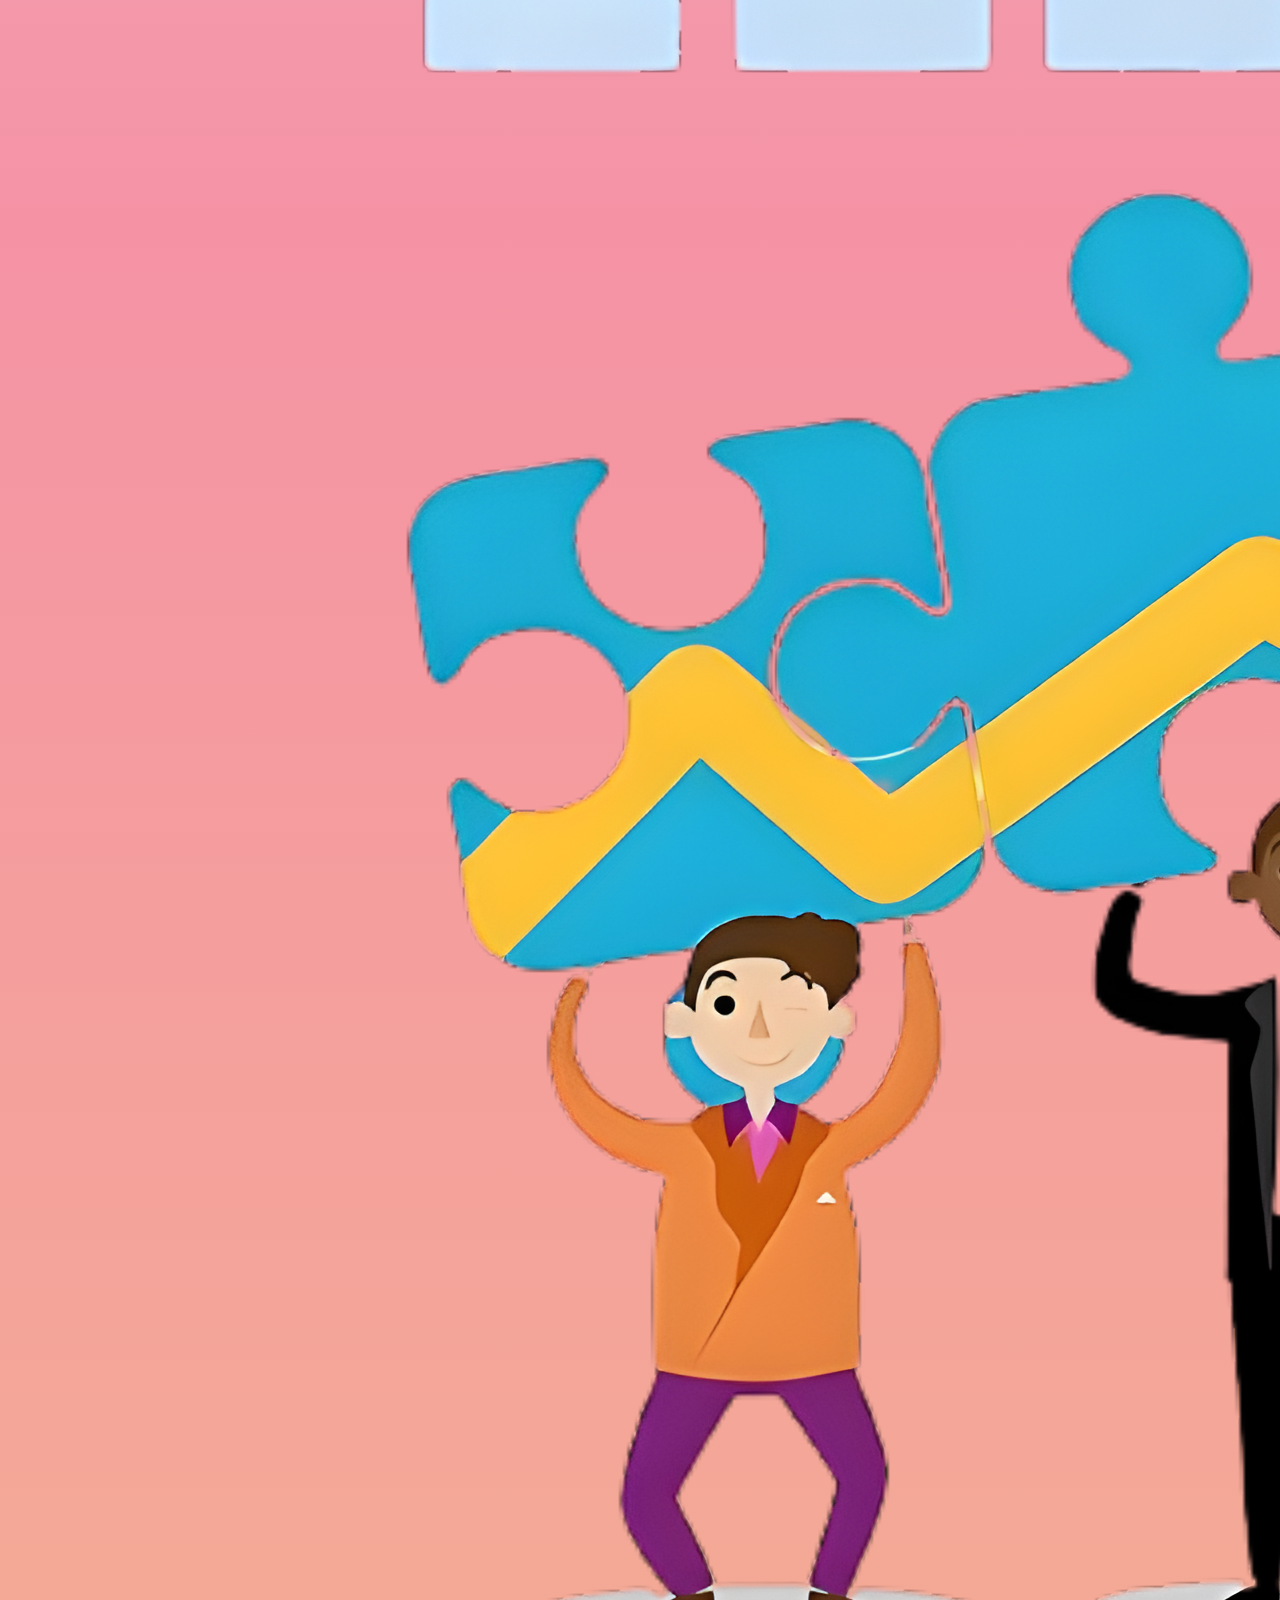
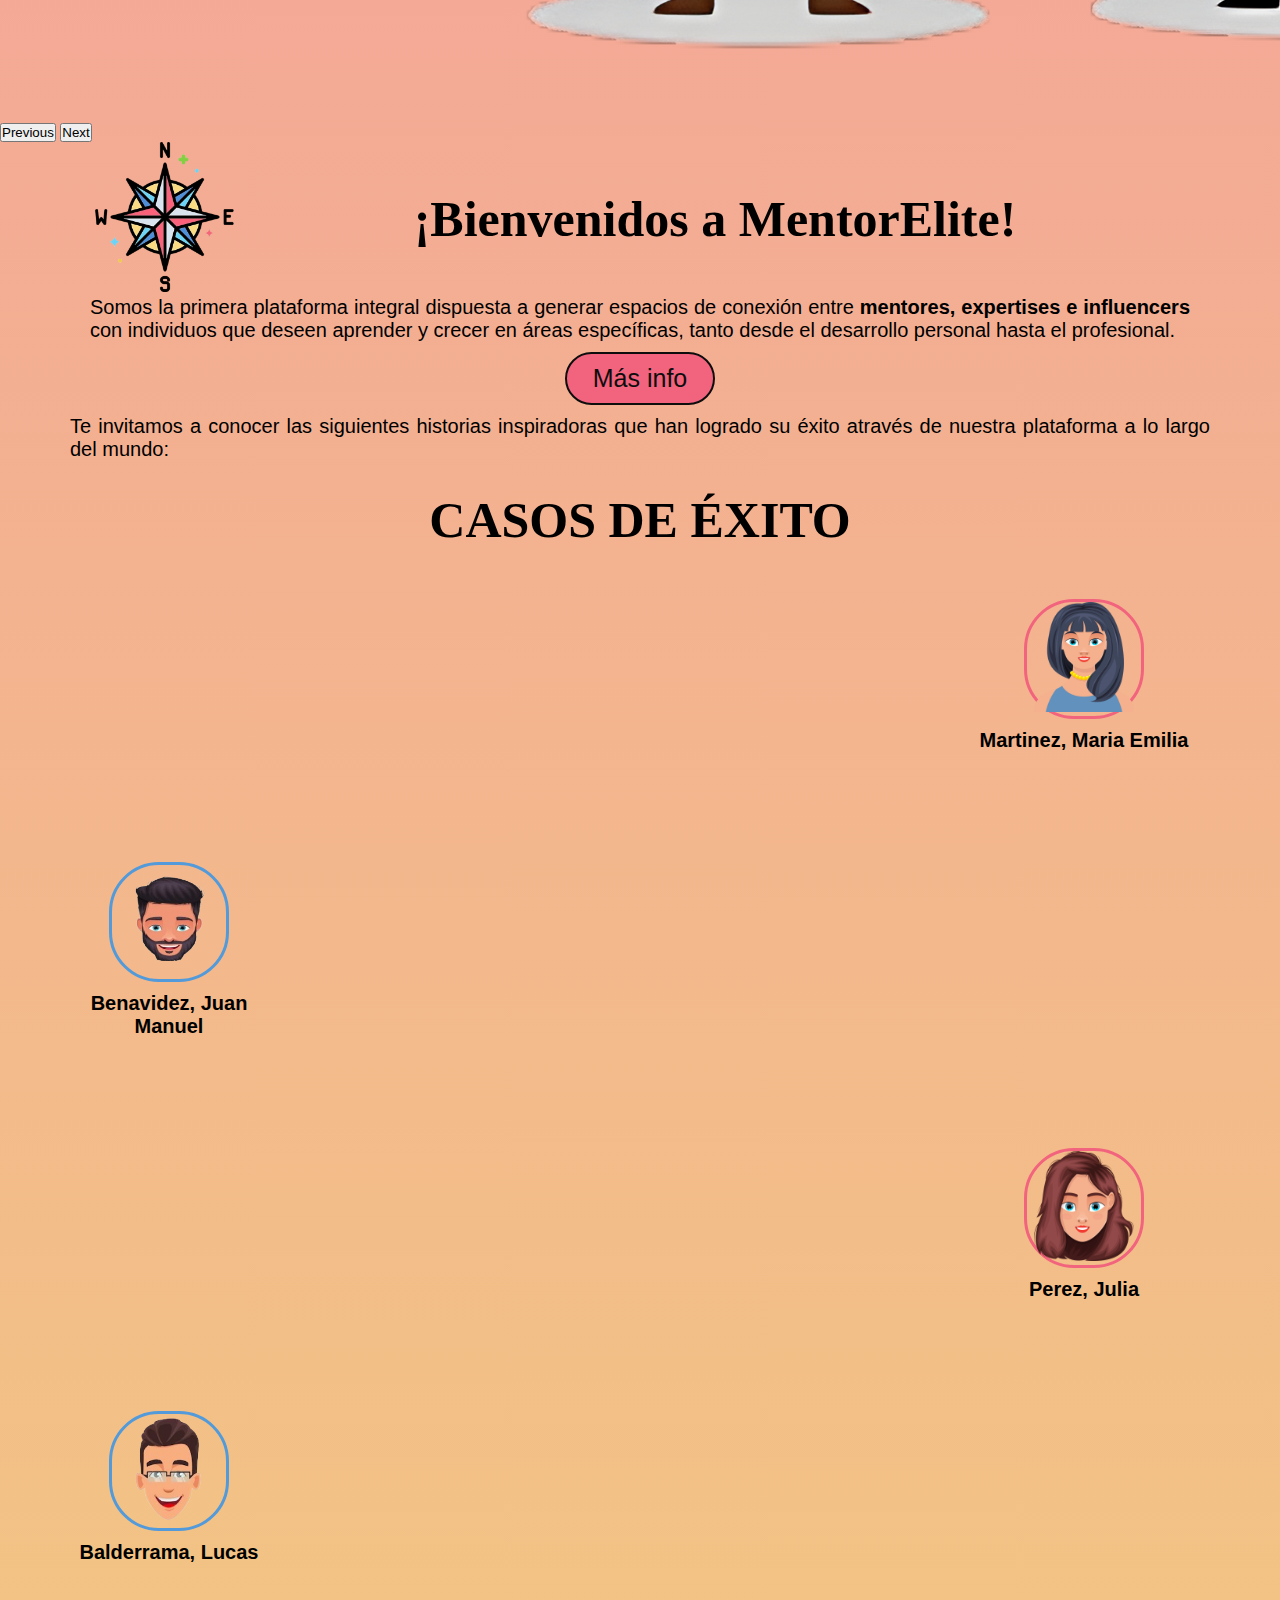
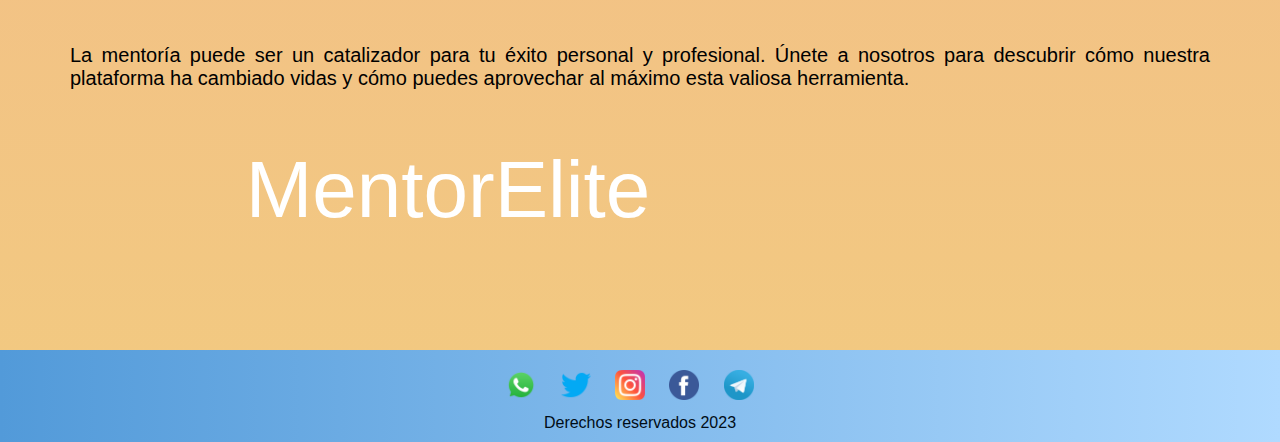
==== commit e41125f2: "Hice las ultimas modificaciones de los html" ====
--- a/index.html
+++ b/index.html
@@ -56,16 +56,14 @@
     
         <div class="plogo">
            <img class="imglogo"  src="./Imagenes/brujula.png" alt="logo">
-        </div>
-        <div class="pexpinf">
-         <div class="pexp">
+        </div>     
+      
            <p class="explicacion1">¡Bienvenidos a MentorElite!</p>
            <p class="explicacion2">Somos la primera plataforma integral dispuesta a generar espacios de conexión entre <b>mentores, expertises e influencers</b> con individuos que deseen aprender y crecer en áreas específicas, tanto desde el desarrollo personal hasta el profesional.</p>
-         </div>
+        
          <div class="pinf">
            <a class="masinfo" href="./quienes_somos.html">Más info</a>
-         </div>
-        </div> 
+         </div>      
     
     </section>   
         
@@ -156,5 +154,3 @@
     <script src="./JS/validación.js"></script>
 </body>
 </html>
-
-</html>
--- a/css/style.css
+++ b/css/style.css
@@ -3,6 +3,12 @@
     padding: 0;
     box-sizing: border-box;
 }
+body, html {
+    margin: 0;
+    padding: 0;
+    overflow-x: hidden;
+}
+
 
 /* INDEX */
 
@@ -70,16 +76,19 @@
 
 
 .container-all{
+    margin: auto;
+    padding: 0 50px;    
     width: 100%;
-    gap: 10px;
-    padding: 30px 0 0;
+    max-width: 1200px;
+    margin: auto;
     display: flex; 
     flex-direction: row;
     align-items: center;
-    justify-content: center;
+    justify-content: space-evenly;
     flex-wrap: wrap; 
+}
     
-}
+  
 
 .title{
     font-family: Cambria, Cochin, Georgia, Times, 'Times New Roman', serif;
@@ -91,25 +100,12 @@
 
 
 .imglogo{    
-    width:250px;
-    height:250px;
+    width:150px;
+    height:150px;
     margin: auto;
     
 }
 
-.pexpinf{
-    display: flex;
-    flex-direction: column;
-    width: 70%;
-    margin: 0;
-    padding: 10px 0;
-       
-}
-
-.pexp{
-    margin: auto;
-    padding: 10px 0;
-}
 
 .explicacion1{
     font-family:'Times New Roman', Times, serif;
@@ -117,7 +113,7 @@
     text-align: center;
     font-weight: bolder;
     margin: auto;
-    padding: 20px 0;
+    padding: 10px 0;
 }
 
 .explicacion2{
@@ -335,7 +331,26 @@
 /* FIN INDEX */
 
 /* CATEGORIAS */
-
+.categorias{
+    display: flex;
+    flex-wrap: wrap;
+    justify-content: center;
+    align-items: center; 
+}
+.programacion {
+    display: flex;
+    flex-wrap: wrap;
+    justify-content: center;
+    align-items: center;
+  }
+  
+  .categ {
+    flex: 1;
+    max-width: 300px; 
+    text-align: center;
+    margin: 10px; 
+  }
+  
 img.imgcat{
     height: 200px;
 }
@@ -381,14 +396,15 @@
     border: 1px solid #ccc;
     border-radius: 8px;
     border-color: black;
-    width: 400px;
+    max-width: 100%;
     display: flex;
     justify-content: center;
     text-align: center;
 }
 
 div.pder p{
-    width: 400px;
+    /* width: 400px; */
+    max-width: 100%;
     border: 2px solid;
     border-color: black;
     display: flex;
@@ -406,14 +422,25 @@
 
 div.pizq, div.pder{
     padding: 10px;
-}
-
-main.perfiles{
-    display: flex;
-    justify-content: center;
+    max-width: 600px;
+
+}
+h1{
+    text-align: center;
+    padding:20px;
+}
+
+
+.perfiles {    
+    display: flex;
+    flex-direction: column;
     align-items: center;
-    padding-top: 40px;
-}
+    text-align: center;
+    padding: 20px;
+    max-width: 600px; 
+    margin: 0 auto; 
+  }
+   
 
 img.fpf{ 
     display: flex;
@@ -421,10 +448,11 @@
     padding-bottom: 6px;
 }
 
-div.conectate{
-    display: flex;
-    border: 2px solid;
-}
+.conectate {
+    display: flex;
+    align-items: center;
+    justify-content: center;
+  }
 
 div.conectate p{
     border: none;
@@ -432,7 +460,15 @@
     color: black;
     height: 20px;
 }
-
+.ana_descripcion{
+    display: flex;
+    justify-content: center;
+    text-align: center;
+    max-width: 600px; 
+    margin: 0 auto; 
+    padding: 20px;
+    border: 1px solid #ccc; 
+}
 
 #main_categ{ 
     display: flex;
@@ -447,12 +483,30 @@
 .buscador{
     display: flex;
     justify-content: center;
-}
-
-.volver{
+   
+}
+
+
+.volver {
     display: flex;
     margin-left: 90px;
-}
+  }
+  
+.boton-volver {
+    background-color: #86b8e3; 
+    color: #fff;
+    border: none;
+    padding: 10px 20px; 
+    border-radius: 5px; 
+    cursor: pointer; 
+    transition: background-color 0.3s;
+    margin-bottom: 20px; 
+  }
+  
+  .boton-volver:hover {
+    background-color: #0056b3; 
+  }
+  
 
 /*main iconos y footer*/
 main{
@@ -614,7 +668,7 @@
 form{
     padding: 50px 55px;
     padding: 50px 55px;
-    background-color: white;
+    /* background-color: white; */
     box-shadow:0 0 20px rgba( 0,0,0,0.2);
     border-radius: 20px;
     text-align: center;
@@ -723,4 +777,18 @@
     .dropdown-menu.active {
       display: flex;
     }
-  }+  }
+  @media (max-width: 768px) {
+    body {
+      margin: 0;
+      padding: 0;
+    }
+  }
+  @media (max-width: 768px) {
+    .pizq, .pder {
+        text-align: center;
+    }
+}
+
+
+  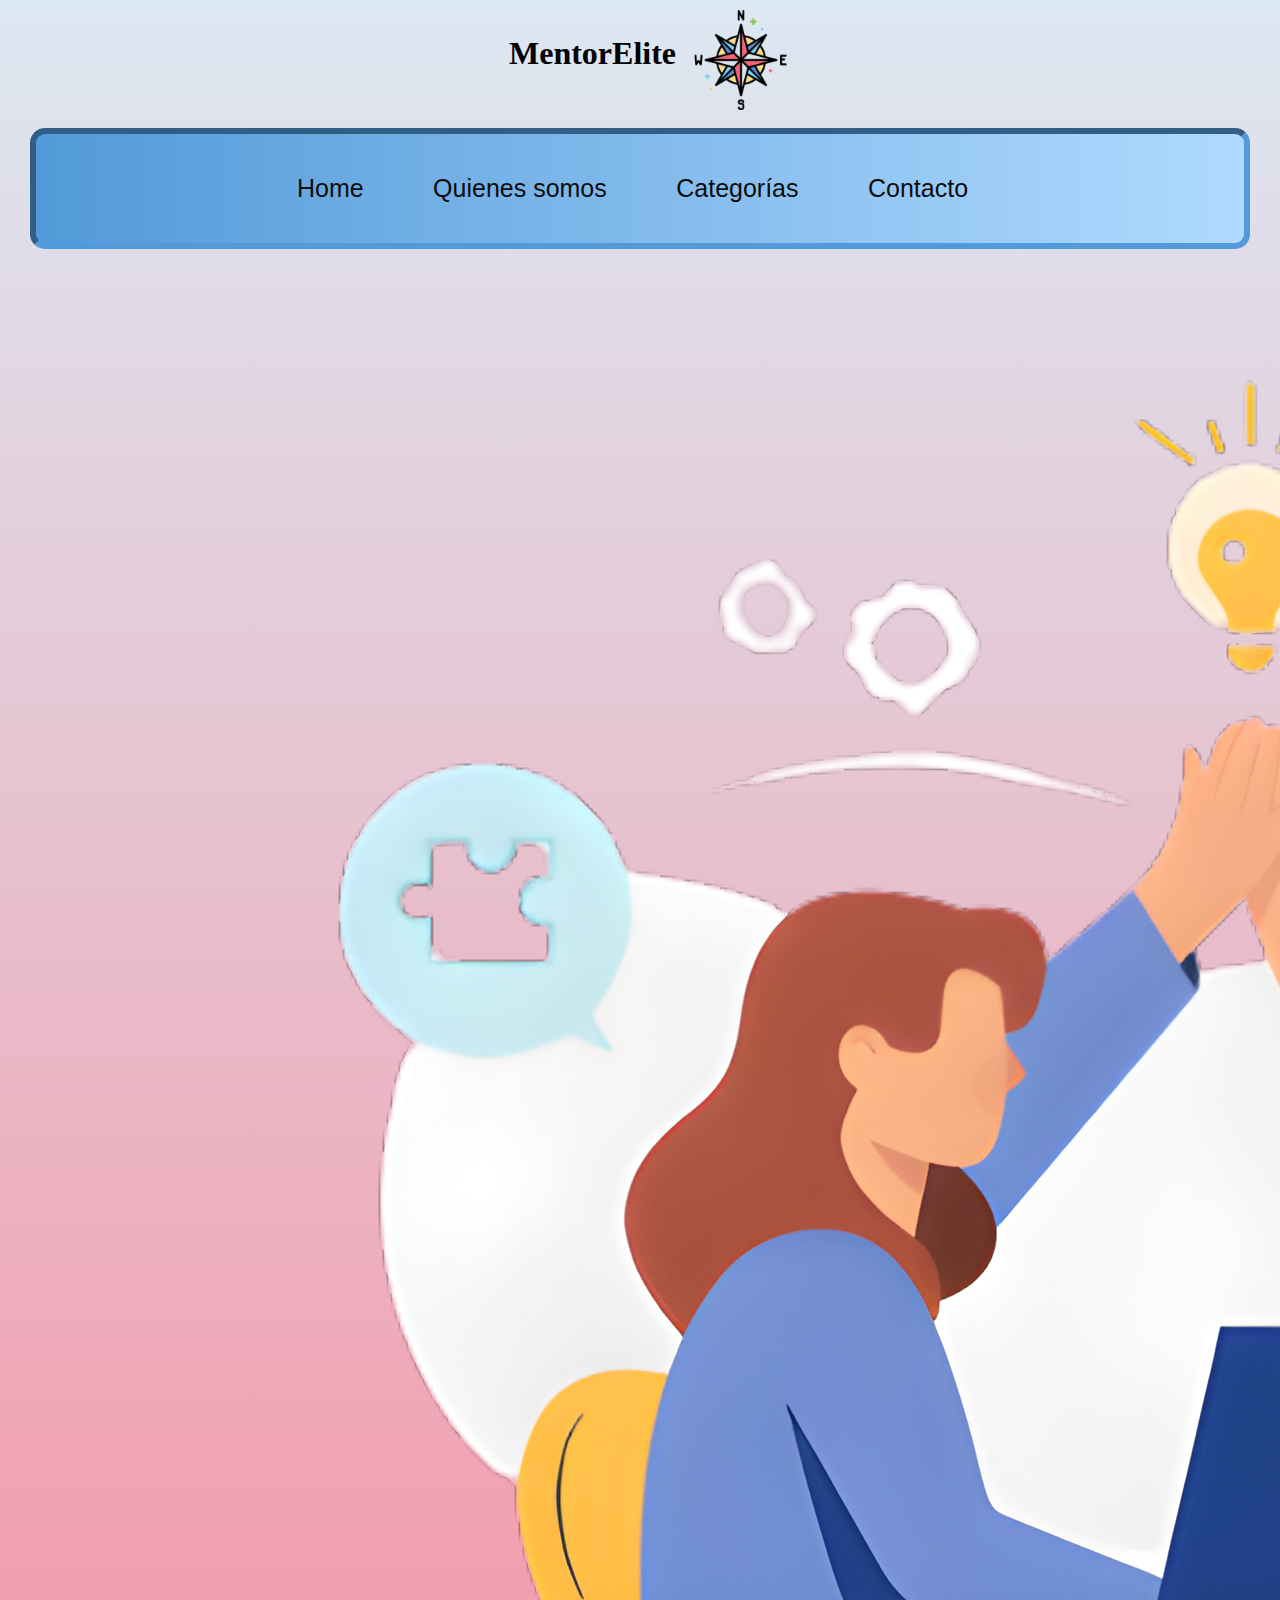
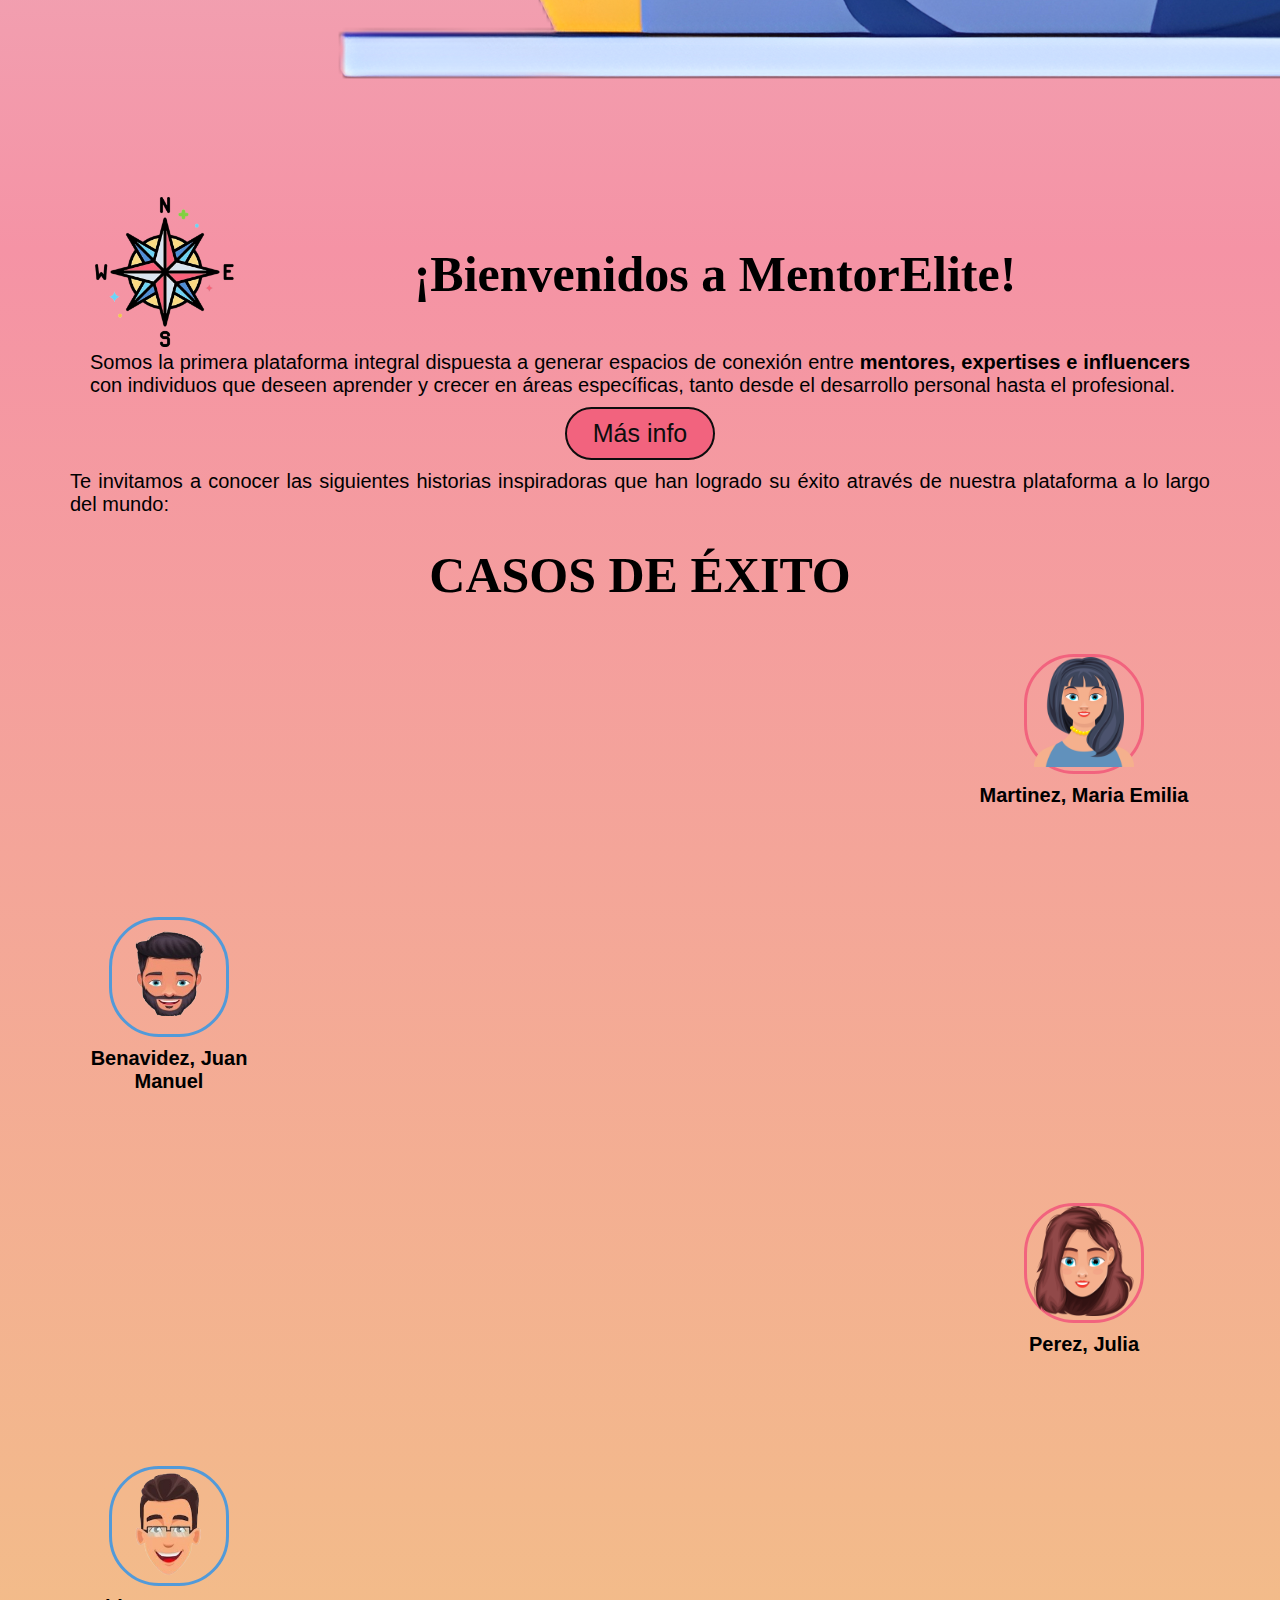
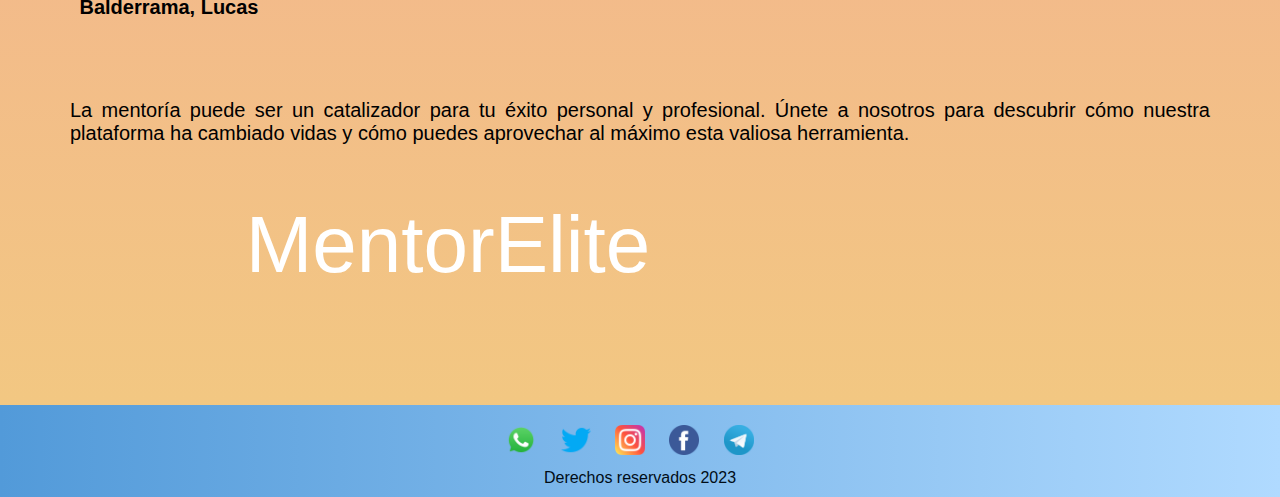
==== commit 17b8950b: "ultima modificacion" ====
--- a/index.html
+++ b/index.html
@@ -3,7 +3,6 @@
 <head>
     <meta charset="UTF-8">
     <meta name="viewport" content="width=device-width, initial-scale=1.0">  
-    <link href="https://cdn.jsdelivr.net/npm/bootstrap@5.3.2/dist/css/bootstrap.min.css" rel="stylesheet" integrity="sha384-T3c6CoIi6uLrA9TneNEoa7RxnatzjcDSCmG1MXxSR1GAsXEV/Dwwykc2MPK8M2HN" crossorigin="anonymous">
     <title>MentorElite</title>
     <link rel="shortcut icon" href="favicom/brujula.ico" type="image/x-icon">
     <link rel="stylesheet" href="./css/style.css">
@@ -25,33 +24,10 @@
           </nav> 
 </header>
 <main>
-  <div class="row align-items-center header-main justify-content-center">
-      <div id="carouselAutoplaying" class="carousel slide " data-bs-ride="carousel">
-        <div class="carousel-inner">
-          <div class="carousel-item active">
-            <img src="./Imagenes/carousel1.png" class="d-block w-100 " alt="carousel1">
-            <div class="carousel-caption d-none d-md-block"></div>            
-            
-          </div>
-          <div class="carousel-item">
-            <img src="./Imagenes/carousel2.png" class="d-block w-100 " alt="carousel2">
-            <div class="carousel-caption d-none d-md-block"></div>  
-          </div>
-          <div class="carousel-item">
-            <img src="./Imagenes/carousel3.png" class="d-block w-100 " alt="carousel3">
-            <div class="carousel-caption d-none d-md-block"></div>  
-          </div>
-        </div>
-        <button class="carousel-control-prev" type="button" data-bs-target="#carouselAutoplaying" data-bs-slide="prev">
-          <span class="carousel-control-prev-icon" aria-hidden="true"></span>
-          <span class="visually-hidden">Previous</span>
-        </button>
-        <button class="carousel-control-next" type="button" data-bs-target="#carouselAutoplaying" data-bs-slide="next">
-          <span class="carousel-control-next-icon" aria-hidden="true"></span>
-          <span class="visually-hidden">Next</span>
-        </button>
-     </div>
-  </div>
+  <div class="imag-fijo">
+    <img src="./Imagenes/carousel1.png"/>
+</div>
+  
     <section class="container-all"> 
     
         <div class="plogo">
@@ -150,7 +126,6 @@
   <a class="icono" href="twitter.com"><img src="./Imagenes/telegram.png"></a>
   <p>Derechos reservados 2023</p>
 </footer>
-    <script src="https://cdn.jsdelivr.net/npm/bootstrap@5.3.2/dist/js/bootstrap.bundle.min.js" integrity="sha384-C6RzsynM9kWDrMNeT87bh95OGNyZPhcTNXj1NW7RuBCsyN/o0jlpcV8Qyq46cDfL" crossorigin="anonymous"></script>
     <script src="./JS/validación.js"></script>
 </body>
 </html>
